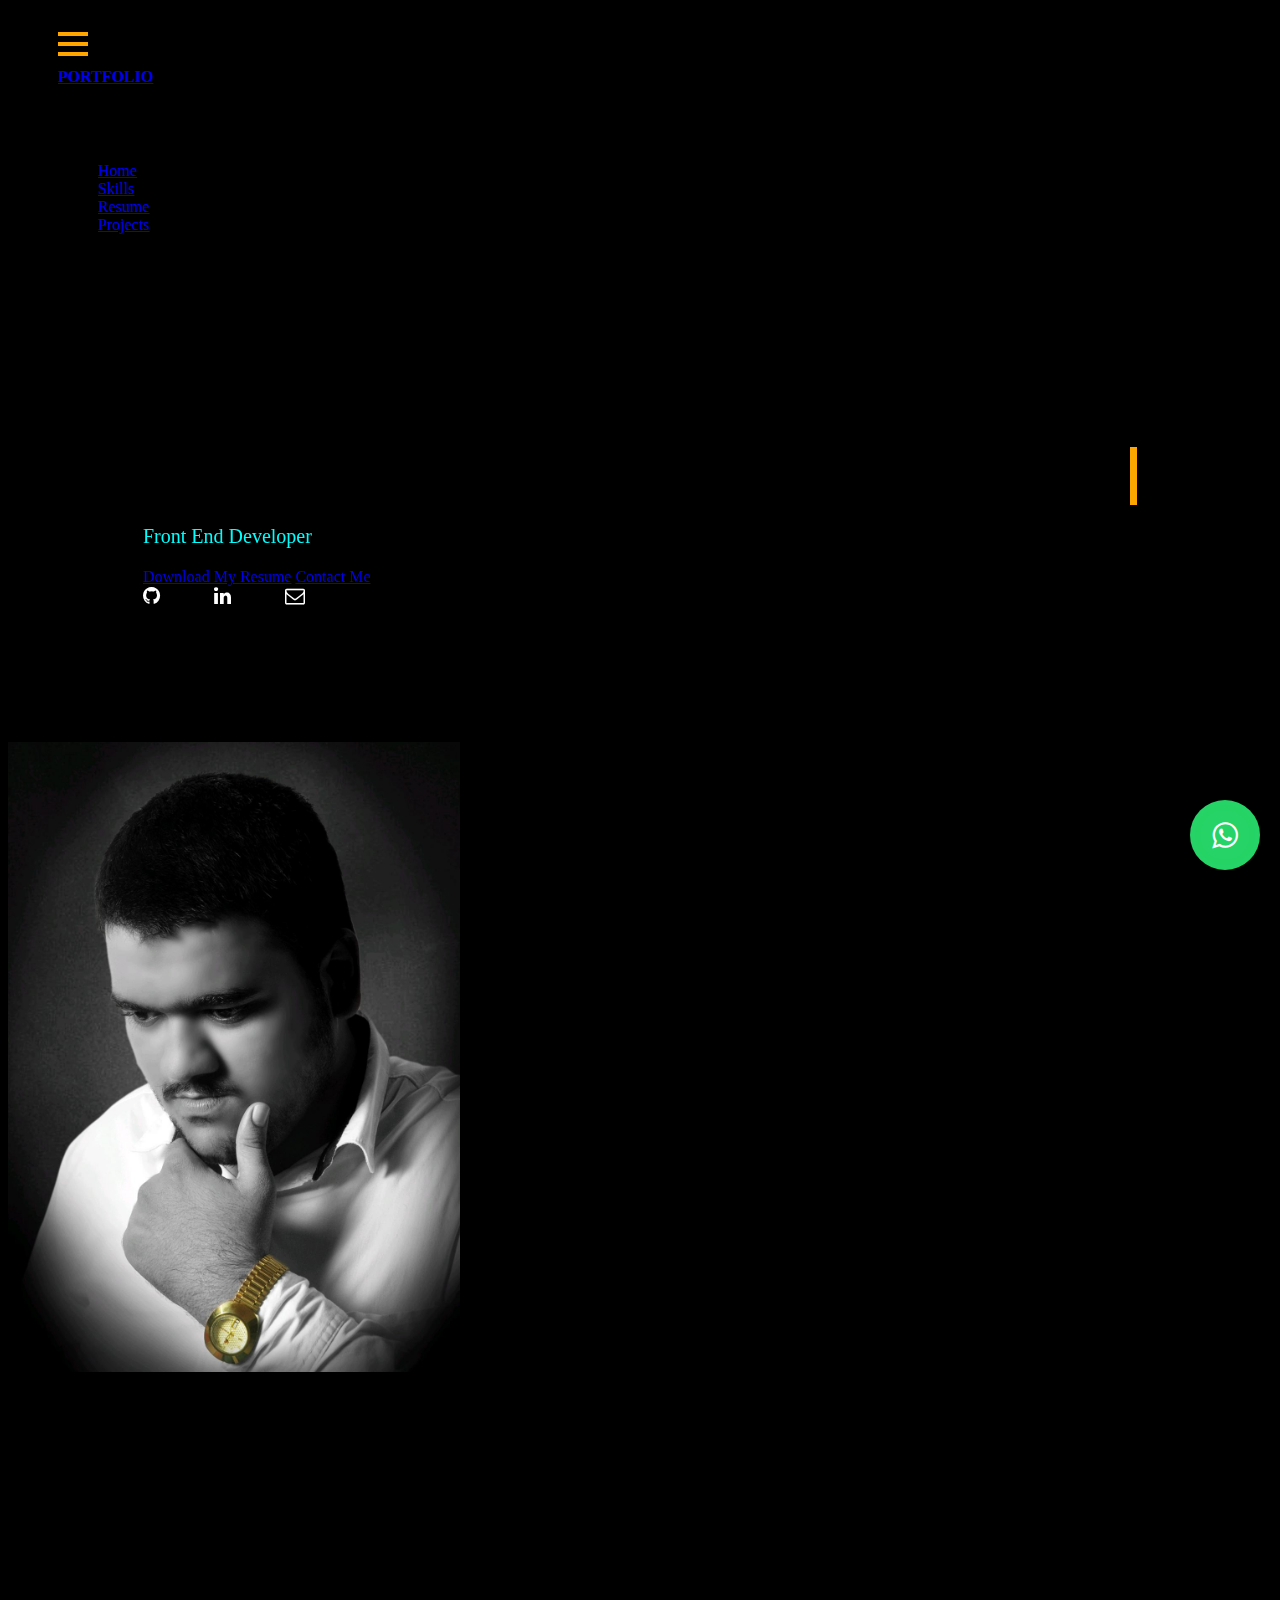
==== index.html @ 7cf3e357 "completed sucessfully" ====
<!DOCTYPE html>
<html lang="en">

    <head>
        <meta charset="UTF-8">
        <meta http-equiv="X-UA-Compatible" content="IE=edge">
        <meta name="viewport" content="width=device-width, initial-scale=1.0">
        <title>MEGHANI HAMZA PORTFOLIO</title>
        <link rel="icon" href="images/btRghzIY.ico" type="image/ico">
        <link href="https://cdn.jsdelivr.net/npm/bootstrap@5.2.2/dist/css/bootstrap.min.css" rel="stylesheet"
            integrity="sha384-Zenh87qX5JnK2Jl0vWa8Ck2rdkQ2Bzep5IDxbcnCeuOxjzrPF/et3URy9Bv1WTRi" crossorigin="anonymous">

        <link rel="stylesheet"
            href="https://cdnjs.cloudflare.com/ajax/libs/OwlCarousel2/2.3.4/assets/owl.carousel.min.css"
            integrity="sha512-tS3S5qG0BlhnQROyJXvNjeEM4UpMXHrQfTGmbQ1gKmelCxlSEBUaxhRBj/EFTzpbP4RVSrpEikbmdJobCvhE3g=="
            crossorigin="anonymous" referrerpolicy="no-referrer">

        <link rel="stylesheet"
            href="https://cdnjs.cloudflare.com/ajax/libs/font-awesome/4.7.0/css/font-awesome.min.css">

        <link href="https://unpkg.com/aos@2.3.1/dist/aos.css" rel="stylesheet">
        <link rel="stylesheet" href="style.css">
    </head>

    <body>

        <section>
            <div class="container">
                <nav class="navbar navbar-expand-lg nav-head fixed-top">
                    <div>
                        <a class="nav-link active text-warning port-text" aria-current="page"
                            href="#"><b>PORTFOLIO</b></a>
                    </div>

                    <div class="menu btn12 navbar-toggler" data-menu="12" type="button" data-bs-toggle="collapse"
                        data-bs-target="#navbarTogglerDemo02" aria-controls="navbarTogglerDemo02" aria-expanded="false"
                        aria-label="Toggle navigation">
                        <div class="icon"></div>
                    </div>
                    </button>
                    <div class="collapse navbar-collapse" id="navbarTogglerDemo02">
                        <ul class="navbar-nav justify-content-end w-100 ">
                            <li class="nav-item me-3">
                                <a class="nav-link active text-white" aria-current="page" href="#">Home</a>
                            </li>
                            <li class="nav-item me-3">
                                <a class="nav-link text-white" href="#skills">Skills</a>
                            </li>
                            <li class="nav-item me-3">
                                <a class="nav-link text-white" href="#resume">Resume</a>
                            </li>
                            <li class="nav-item me-3">
                                <a class="nav-link text-white" href="#projects">Projects</a>
                            </li>
                        </ul>
                    </div>
                </nav>
            </div>
        </section>

        <section class="container" data-aos="fade-up">
            <div class="row">
                <div class="col-lg-6 about-us">
                    <h6 class="text-white justify-content-start hey-name">
                        HEY, MY NAME IS
                    </h6>
                    <h1 class="text-warning name-about-us py-3">
                        MEGHANI HAMZA
                    </h1>
                    <p class="about-us-para text-center">
                        Front End Developer
                    </p>
                    <div class="text-center my-5">
                        <a class="btn btn-outline-success text-center mx-2 rounded-pill" href="pdf/resume.pdf"
                            download>Download My
                            Resume</a>

                        <!-- <a class="btn btn-sm btn-primary" href="pdf/resume.pdf" download="">Download Brochure</a> -->

                        <a type="button" href="tel:7977027359"
                            class="btn btn-outline-info con-me text-center rounded-pill" target="blank">Contact
                            Me</a>
                    </div>
                    <div class="d-flex justify-content-center social-med">
                        <a href="https://github.com/dev-hamza7977"><i class="fa fa-github fa-about-us"
                                aria-hidden="true"></i></a>
                        <a href="https://www.linkedin.com/in/hamza-meghani-7a6ba11a0/"><i
                                class="fa fa-linkedin fa-about-us" aria-hidden="true"></i></a>
                        <a href="mailto:meghani9869@gmail.com?"><i class="fa fa-envelope-o fa-about-us"
                                aria-hidden="true"></i></a>
                    </div>
                </div>

                <div class="col-lg-6 text-center" data-aos="flip-up" data-aos-duration="2000">
                    <img src="images/port-img.jpeg" class="img-fluid port-img" alt="portfolio-img">
                </div>
            </div>
        </section>


        <section class="container services" id="skills">
            <div>
                <div>
                    <h3 class="text-white skills-head text-center">Skills</h3>
                </div>
                <div class="row row-cols-1 row-cols-md-2 g-4 py-4">
                    <div class="col">
                        <div class="card bg-dark">
                            <div class="card-body text-white">
                                <h5 class="card-title"><b>WEB DEVELOPMENT</b></h5>
                                <p class="card-text">A web designer and frontend web developer from INDIA who loves to
                                    Design the new and amazing web arts and to discover (learn) new techonologies.
                                </p>

                                <p>
                                    HTML, CSS, BOOTSTRAP, JAVASCRIPT, JQUERY
                                </p>
                            </div>
                        </div>
                    </div>
                    <div class="col">
                        <div class="card bg-dark ">
                            <div class="card-body text-white ">
                                <h5 class="card-title"><b>ADVANCE WEB DESIGNING</b></h5>
                                <p class="card-text">A web designer and frontend web developer from INDIA who loves to
                                    Design the new and amazing web arts and to discover (learn) new techonologies.</p>

                                <p>
                                    ES6, FIREBASE, REACT.JS
                                </p>
                            </div>
                        </div>
                    </div>
                </div>
            </div>
        </section>

        <section class="container resume mt-5" id="resume">
            <div>
                <div class="">
                    <h3 class="text-white py-2 resume-head text-center">My Resume</h3>
                </div>
                <div class="row row-cols-1 row-cols-md-2 g-4 py-4">
                    <div class="col">
                        <p class="py-2 education-text text-white">Education</p>
                        <div class="card bg-dark">
                            <div class="card-body text-white">
                                <h5 class="card-title"><b>Bachelor's Degree</b></h5>
                                <p class="card-text">BSc IT
                                </p>

                                <p>
                                    MUMBAI UNIVERSITY
                                </p>
                            </div>
                        </div>
                    </div>
                    <div class="col">
                        <p class="py-2 education-text text-white">Experience</p>
                        <div class="card bg-dark">
                            <div class="card-body text-white">
                                <h5 class="card-title"><b>Frontend Developer Trainee</b></h5>
                                <p class="card-text">Internship
                                </p>

                                <p>
                                    HEURISTIC ACADEMY
                                </p>
                            </div>
                        </div>
                    </div>
                </div>
            </div>
        </section>

        <div>
            <a href="https://api.whatsapp.com/send?phone=917977027359&msg=hi"
                class="btn-whatsapp-pulse btn-whatsapp-pulse-border">
                <i class="fa fa-whatsapp"></i>
            </a>
        </div>

        <section class="container pojects" id="projects" data-aos="zoom-in">
            <div class="heaading-project text-center">
                <h3 class="text-white text-project">
                    My Projects
                </h3>
            </div>
            <div class="owl-carousel owl-theme text-white owl-text">
                <div class="item">
                    <div class="row align-items-center">
                        <div class="col-lg-6">
                            <img class="proj-img ark-img img-fluid" src="images/ark-studio.png" alt="proj-img">
                        </div>
                        <div class="col-lg-6">
                            <h6 class="btn btn-dark text-primary proj-num">
                                <i>Project #1</i>
                            </h6>
                            <h1 class="ark-text">
                                ARK - STUDIO
                            </h1>
                            <p>
                                This project has been made by using the following techonologies: <br> HTML , CSS
                            </p>
                            <button type="button" class="btn btn-outline-success rounded-pill"
                                onclick="window.location.href = 'https://dev-hamza7977.github.io/Ark-studio';">View
                                Project</button>
                        </div>
                    </div>
                </div>

                <div class="item">
                    <div class="row align-items-center">
                        <div class="col-lg-6">
                            <img class="proj-img dummy-img img-fluid" src="images/dummy-web.png" alt="proj-img">
                        </div>
                        <div class="col-lg-6">
                            <h6 class="btn btn-dark text-primary proj-num">
                                <i>Project #2</i>
                            </h6>
                            <h1 class="ark-text">
                                DUMMY - WEBSITE
                            </h1>
                            <p>
                                This project has been made by using the following techonologies: <br> HTML , CSS
                            </p>
                            <button type="button" class="btn btn-outline-success rounded-pill"
                                onclick="window.location.href = 'https://dev-hamza7977.github.io/Dummy-website/';">View
                                Project</button>
                        </div>
                    </div>
                </div>

                <div class="item">
                    <div class="row align-items-center">
                        <div class="col-lg-6">
                            <img class="proj-img  seed-img img-fluid" src="images/seed-karo.png" alt="proj-img">
                        </div>
                        <div class="col-lg-6">
                            <h6 class="btn btn-dark text-primary proj-num">
                                <i>Project #3</i>
                            </h6>
                            <h1 class="ark-text">
                                SEED - KARO
                            </h1>
                            <p>
                                This project has been made by using the following techonologies: <br> HTML, CSS,
                                BOOTSTRAP,
                                OWL - CAROUSEL
                            </p>
                            <button type="button" class="btn btn-outline-success rounded-pill"
                                onclick="window.location.href = 'https://dev-hamza7977.github.io/Seed-Karo-Proj/';">View
                                Project</button>
                        </div>
                    </div>
                </div>

                <div class="item">
                    <div class="row align-items-center">
                        <div class="col-lg-6">
                            <img class="proj-img  stack-img img-fluid" src="images/stack.png" alt="proj-img">
                        </div>
                        <div class="col-lg-6 ">
                            <h6 class="btn btn-dark text-primary proj-num">
                                <i>Project #4</i>
                            </h6>
                            <h1 class="ark-text">
                                STACK
                            </h1>
                            <p>
                                This project has been made by using the following techonologies: <br> HTML , CSS ,
                                BOOTSTRAP
                            </p>
                            <button type="button" class="btn btn-outline-success rounded-pill"
                                onclick="window.location.href = 'https://dev-hamza7977.github.io/Stack/';">View
                                Project</button>
                        </div>
                    </div>
                </div>
                <div class="item">
                    <div class="row align-items-center">
                        <div class="col-lg-6">
                            <img class="proj-img comforty-img img-fluid" src="images/comforty.png" alt="proj-img">
                        </div>
                        <div class="col-lg-6">
                            <h6 class="btn btn-dark text-primary proj-num">
                                <i>Project #5</i>
                            </h6>
                            <h1 class="ark-text">
                                COMFORTY
                            </h1>
                            <p>
                                This project has been made by using the following techonologies: <br> HTML , CSS ,
                                BOOTSTRAP, OWL - CAROUSEL
                            </p>
                            <button type="button" class="btn btn-outline-success rounded-pill"
                                onclick="window.location.href = 'https://dev-hamza7977.github.io/Comforty-proj/';">View
                                Project</button>
                        </div>
                    </div>
                </div>
                <div class="item">
                    <div class="row align-items-center">
                        <div class="col-lg-6">
                            <img class="proj-img  arcade-img img-fluid" src="images/arcade.png" alt="proj-img">
                        </div>
                        <div class="col-lg-6">
                            <h6 class="btn btn-dark text-primary proj-num">
                                <i>Project #6</i>
                            </h6>
                            <h1 class="ark-text">
                                ARCADE
                            </h1>
                            <p>
                                This project has been made by using the following techonologies: <br> HTML , CSS ,
                                BOOTSTRAP, OWL - CAROUSEL
                            </p>
                            <button type="button" class="btn btn-outline-success rounded-pill"
                                onclick="window.location.href = 'https://dev-hamza7977.github.io/Arcade-Landing-Page/';">View
                                Project</button>
                        </div>
                    </div>
                </div>
                <div class="item">
                    <div class="row align-items-center">
                        <div class="col-lg-6">
                            <img class="proj-img  clock-img img-fluid" src="images/clock.png" alt="proj-img">
                        </div>
                        <div class="col-lg-6">
                            <h6 class="btn btn-dark text-primary proj-num">
                                <i>Project #7</i>
                            </h6>
                            <h1 class="ark-text">
                                DIGITAL - CLOCK
                            </h1>
                            <p>
                                This project has been made by using the following techonologies: <br> HTML , CSS ,
                                JAVASCRIPT
                            </p>
                            <button type="button" class="btn btn-outline-success rounded-pill"
                                onclick="window.location.href = 'https://dev-hamza7977.github.io/digital-cloc/';">View
                                Project</button>
                        </div>
                    </div>
                </div>
                <div class="item">
                    <div class="row align-items-center">
                        <div class="col-lg-6">
                            <img class="proj-img  quote-img img-fluid" src="images/quote.png" alt="proj-img">
                        </div>
                        <div class="col-lg-6">
                            <h6 class="btn btn-dark text-primary proj-num">
                                <i>Project #8</i>
                            </h6>
                            <h1 class="ark-text">
                                DIGITAL - CLOCK
                            </h1>
                            <p>
                                This project has been made by using the following techonologies: <br> HTML , CSS ,
                                BOOTSTRAP
                                JAVASCRIPT
                            </p>
                            <button type="button" class="btn btn-outline-success rounded-pill"
                                onclick="window.location.href = 'https://dev-hamza7977.github.io/Quote-Generator/';">View
                                Project</button>
                        </div>
                    </div>
                </div>
            </div>
        </section>



        <section class="footer-section-page bg-dark">
            <footer class="text-center text-lg-start text-white footer">
                <section class="d-flex justify-content-between p-3 footer">
                    <div class="me-5">
                        <span> © 2022 - All Rights Reserved, Portfolio</span>
                    </div>
                    <div>
                        Developed by Meghani Hamza <i>(Web Wonders)</i>
                </section>
            </footer>
        </section>





        <script src="https://cdnjs.cloudflare.com/ajax/libs/jquery/3.6.0/jquery.min.js"
            integrity="sha512-894YE6QWD5I59HgZOGReFYm4dnWc1Qt5NtvYSaNcOP+u1T9qYdvdihz0PPSiiqn/+/3e7Jo4EaG7TubfWGUrMQ=="
            crossorigin="anonymous" referrerpolicy="no-referrer"></script>

        <script src="https://cdnjs.cloudflare.com/ajax/libs/OwlCarousel2/2.3.4/owl.carousel.min.js"
            integrity="sha512-bPs7Ae6pVvhOSiIcyUClR7/q2OAsRiovw4vAkX+zJbw3ShAeeqezq50RIIcIURq7Oa20rW2n2q+fyXBNcU9lrw=="
            crossorigin="anonymous" referrerpolicy="no-referrer"></script>


        <script src="https://cdn.jsdelivr.net/npm/bootstrap@5.2.2/dist/js/bootstrap.bundle.min.js"
            integrity="sha384-OERcA2EqjJCMA+/3y+gxIOqMEjwtxJY7qPCqsdltbNJuaOe923+mo//f6V8Qbsw3"
            crossorigin="anonymous"></script>


        <script src="https://cdnjs.cloudflare.com/ajax/libs/animejs/3.2.1/anime.min.js"></script>
        </script>

        <script src="https://unpkg.com/aos@2.3.1/dist/aos.js"></script>


        <script src="main.js"></script>
        </script>



        <script>
            $('.owl-carousel').owlCarousel({
                loop: true,
                margin: 10,
                nav: true,
                responsive: {
                    0: {
                        items: 1
                    },
                    600: {
                        items: 1
                    },
                    1000: {
                        items: 1
                    }
                }
            })
        </script>

        <script>
            AOS.init();
        </script>
    </body>

</html>
---- style.css ----
body {
  background-color: black;
  padding-top: 60px;
}

.btn-whatsapp-pulse {
  background: #25d366;
  color: white;
  position: fixed;
  bottom: 20px;
  right: 20px;
  font-size: 40px;
  display: flex;
  justify-content: center;
  align-items: center;
  width: 0;
  height: 0;
  padding: 35px;
  text-decoration: none;
  border-radius: 50%;
  animation-name: pulse;
  animation-duration: 1.5s;
  animation-timing-function: ease-out;
  animation-iteration-count: infinite;
}

.fa-whatsapp {
  font-size: 30px;
}

@keyframes pulse {
  0% {
    box-shadow: 0 0 0 0 rgba(37, 211, 102, 0.5);
  }

  80% {
    box-shadow: 0 0 0 14px rgba(37, 211, 102, 0);
  }
}

.btn-whatsapp-pulse-border {
  bottom: 30px;
  right: 20px;
  /* animation-play-state: paused; */
}

.btn-whatsapp-pulse-border::before {
  content: "";
  position: absolute;
  border-radius: 50%;
  padding: 25px;
  border: 5px solid #25d366;
  opacity: 0.75;
  animation-name: pulse-border;
  animation-duration: 1.5s;
  animation-timing-function: ease-out;
  animation-iteration-count: infinite;
}

@keyframes pulse-border {
  0% {
    padding: 25px;
    opacity: 0.75;
  }

  75% {
    padding: 50px;
    opacity: 0;
  }

  100% {
    opacity: 0;
  }
}

.nav-head {
  padding: 0px 50px 0px 50px;
}

.btn12 {
  /* position: absolute; */
  width: 60px;
  height: 60px;
  top: 300px;
  left: 315px;
  transition-duration: 0.5s;
}

.btn12 .icon {
  transition-duration: 0.5s;
  position: absolute;
  height: 4px;
  width: 30px;
  top: 42px;
  background-color: orange;
}

.btn12 .icon:before {
  transition-duration: 0.5s;
  position: absolute;
  width: 30px;
  height: 4px;
  background-color: orange;
  content: "";
  top: -10px;
}

.btn12 .icon:after {
  transition-duration: 0.5s;
  position: absolute;
  width: 30px;
  height: 4px;
  background-color: orange;
  content: "";
  top: 10px;
}

.btn12.open .icon {
  transition-duration: 0.5s;
  background: transparent;
}

.btn12.open .icon:before {
  transform: rotateZ(45deg) scaleX(1.25) translate(6.5px, 6.5px);
}

.btn12.open .icon:after {
  transform: rotateZ(-45deg) scaleX(1.25) translate(6px, -6px);
}

.btn12:hover {
  cursor: pointer;
}

#loading {
  position: fixed;
  width: 100%;
  height: 100%;
  z-index: 9999;
}

.about-us {
  padding: 15vh;
}

.name-about-us {
  font-size: 50px;
}

.images-profile {
  height: 85vhh;
}

.education-text {
  font-size: 25px;
}

.name-about-us {
  overflow: hidden;
  /* Ensures the content is not revealed until the animation */
  border-right: 0.15em solid orange;
  /* The typwriter cursor */
  white-space: nowrap;
  /* Keeps the content on a single line */
  margin: 0 auto;
  /* Gives that scrolling effect as the typing happens */
  letter-spacing: 0.01em;
  /* Adjust as needed */
  animation: typing 3.5s steps(40, end), blink-caret 0.5s step-end infinite;
}

/* The typing effect */
@keyframes typing {
  from {
    width: 0;
  }

  to {
    width: 100%;
  }
}

/* The typewriter cursor effect */
@keyframes blink-caret {
  from,
  to {
    border-color: transparent;
  }

  50% {
    border-color: rgb(255, 255, 255);
  }
}

.about-us-para {
  font-size: 20px;
  color: aqua;
}

.fa-linkedin {
  padding-right: 50px;
  padding-left: 50px;
}

.fa-about-us {
  font-size: 20px;
  color: white;
}

.text-project {
  padding: 100px;
}

.proj-img {
  border: 40px solid rgb(0, 187, 255);
  border-radius: 20px;
  height: 80vh;
}

.owl-carousel .owl-nav button.owl-next,
.owl-carousel .owl-nav button.owl-prev {
  /* color: aqua; */
  background-color: rgb(71, 255, 184);
  border-radius: 50%;
  height: 60px;
  width: 60px;
  margin: 10px 5px;
  color: rgb(170, 0, 255);
  font-size: 20px;
}

.owl-nav {
  text-align: center;
}

.text-project,
.skills-head,
.resume-head {
  font-size: 40px;
}

.con-img {
  height: 50vh;
  border-left: 5px solid cyan;
  padding-left: 50px;
}

.a-head {
  text-decoration: none;
  color: aqua;
}

.phrase-text {
  font-size: 25px;
  text-align: center;
  padding-left: 70px;
  padding-top: 10px;
}

.port-img {
  height: 70vh;
  text-align: center;
}

@media only screen and (max-width: 787px) {
  body {
    padding: 0px;
  }

  .hey-name {
    padding-left: 25px;
  }

  .name-about-us {
    font-size: 35px;
    text-align: center;
  }

  .name-about-us {
    overflow: hidden;
    /* Ensures the content is not revealed until the animation */
    border-right: solid orange;
    /* The typwriter cursor */
    white-space: nowrap;
    /* Keeps the content on a single line */
    /* margin: 0 auto; */
    /* Gives that scrolling effect as the typing happens */
    /* letter-spacing: 0.em; */
    /* Adjust as needed */
    animation: typing 3.5s steps(40, end), blink-caret 0.5s step-end infinite;
  }

  /* The typing effect */
  @keyframes typing {
    from {
      width: 0;
    }

    to {
      width: 100%;
    }
  }

  /* The typewriter cursor effect */
  @keyframes blink-caret {
    from,
    to {
      border-color: transparent;
    }

    100% {
      border-color: rgb(255, 255, 255);
    }
  }

  .about-us {
    padding: 0px;
    padding-top: 50px;
    padding-bottom: 40px;
  }

  .skills-head {
    padding-top: 50px;
  }

  .about-us-para {
    font-size: 20px;
    color: aqua;
  }

  .fa-whatsapp {
    font-size: 50px;
  }

  .fa-linkedin {
    padding-right: 50px;
    padding-left: 50px;
  }

  /* .fa {
    font-size: 20px;
    color: white;
  } */

  .proj-num {
    margin-top: 20px;
  }

  .text-project {
    padding: 20px;
  }

  .proj-sec {
    text-align: center;
  }

  .owl-text {
    text-align: center;
  }

  .proj-img {
    border: 20px solid rgb(0, 187, 255);
    border-radius: 20px;
    height: 40vh;
  }

  .footer {
    font-size: 8px;
  }

  .nav-head {
    position: static;
    padding: 0px;
    padding: 15px 12px 0px 12px;
  }

  .btn-whatsapp-pulse-border {
    bottom: 10px;
    right: 10px;
    z-index: 300;
    /* animation-play-state: paused; */
  }
}
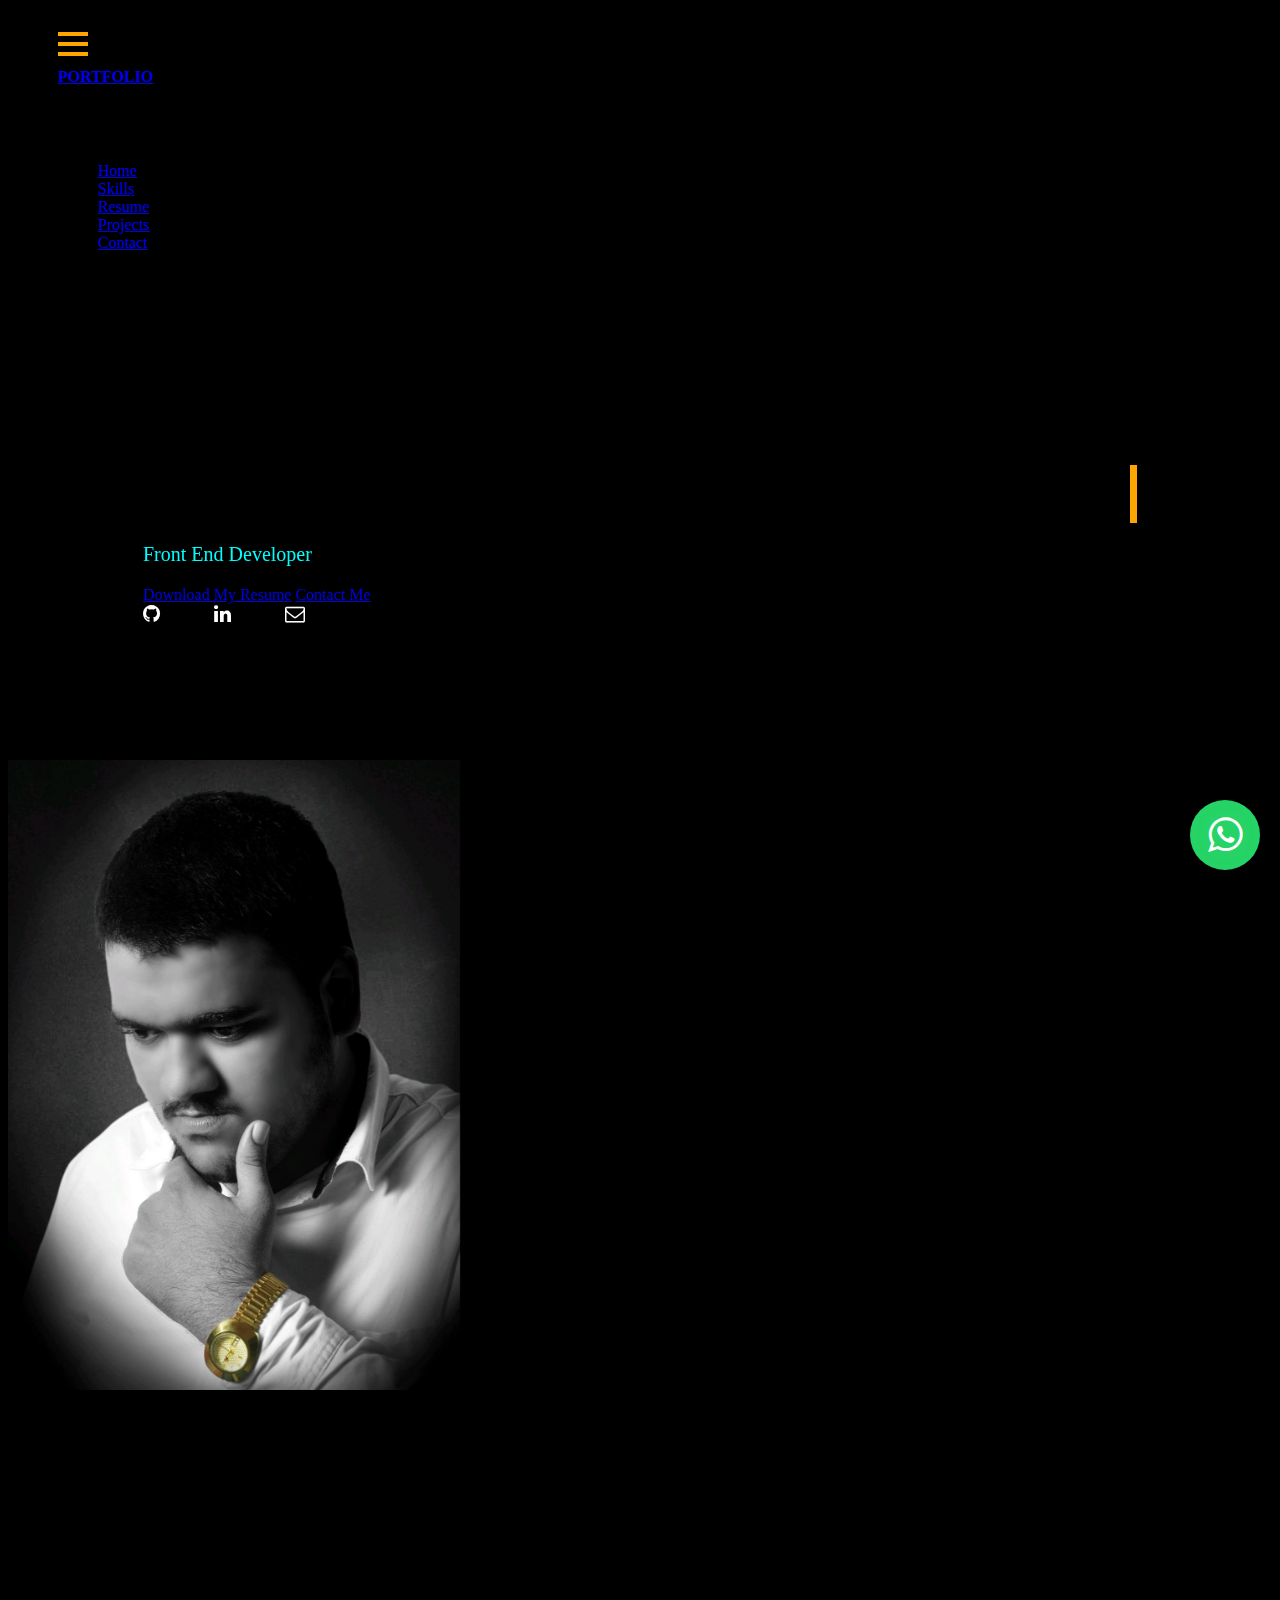
==== commit c46067bf: "done" ====
--- a/index.html
+++ b/index.html
@@ -1,439 +1,439 @@
 <!DOCTYPE html>
 <html lang="en">
 
-    <head>
-        <meta charset="UTF-8">
-        <meta http-equiv="X-UA-Compatible" content="IE=edge">
-        <meta name="viewport" content="width=device-width, initial-scale=1.0">
-        <title>MEGHANI HAMZA PORTFOLIO</title>
-        <link rel="icon" href="images/btRghzIY.ico" type="image/ico">
-        <link href="https://cdn.jsdelivr.net/npm/bootstrap@5.2.2/dist/css/bootstrap.min.css" rel="stylesheet"
-            integrity="sha384-Zenh87qX5JnK2Jl0vWa8Ck2rdkQ2Bzep5IDxbcnCeuOxjzrPF/et3URy9Bv1WTRi" crossorigin="anonymous">
-
-        <link rel="stylesheet"
-            href="https://cdnjs.cloudflare.com/ajax/libs/OwlCarousel2/2.3.4/assets/owl.carousel.min.css"
-            integrity="sha512-tS3S5qG0BlhnQROyJXvNjeEM4UpMXHrQfTGmbQ1gKmelCxlSEBUaxhRBj/EFTzpbP4RVSrpEikbmdJobCvhE3g=="
-            crossorigin="anonymous" referrerpolicy="no-referrer">
-
-        <link rel="stylesheet"
-            href="https://cdnjs.cloudflare.com/ajax/libs/font-awesome/4.7.0/css/font-awesome.min.css">
-
-        <link href="https://unpkg.com/aos@2.3.1/dist/aos.css" rel="stylesheet">
-        <link rel="stylesheet" href="style.css">
-    </head>
-
-    <body>
-
-        <section>
-            <div class="container">
-                <nav class="navbar navbar-expand-lg nav-head fixed-top">
-                    <div>
-                        <a class="nav-link active text-warning port-text" aria-current="page"
-                            href="#"><b>PORTFOLIO</b></a>
-                    </div>
-
-                    <div class="menu btn12 navbar-toggler" data-menu="12" type="button" data-bs-toggle="collapse"
-                        data-bs-target="#navbarTogglerDemo02" aria-controls="navbarTogglerDemo02" aria-expanded="false"
-                        aria-label="Toggle navigation">
-                        <div class="icon"></div>
-                    </div>
-                    </button>
-                    <div class="collapse navbar-collapse" id="navbarTogglerDemo02">
-                        <ul class="navbar-nav justify-content-end w-100 ">
-                            <li class="nav-item me-3">
-                                <a class="nav-link active text-white" aria-current="page" href="#">Home</a>
-                            </li>
-                            <li class="nav-item me-3">
-                                <a class="nav-link text-white" href="#skills">Skills</a>
-                            </li>
-                            <li class="nav-item me-3">
-                                <a class="nav-link text-white" href="#resume">Resume</a>
-                            </li>
-                            <li class="nav-item me-3">
-                                <a class="nav-link text-white" href="#projects">Projects</a>
-                            </li>
-                        </ul>
-                    </div>
-                </nav>
-            </div>
-        </section>
-
-        <section class="container" data-aos="fade-up">
-            <div class="row">
-                <div class="col-lg-6 about-us">
-                    <h6 class="text-white justify-content-start hey-name">
-                        HEY, MY NAME IS
-                    </h6>
-                    <h1 class="text-warning name-about-us py-3">
-                        MEGHANI HAMZA
-                    </h1>
-                    <p class="about-us-para text-center">
-                        Front End Developer
-                    </p>
-                    <div class="text-center my-5">
-                        <a class="btn btn-outline-success text-center mx-2 rounded-pill" href="pdf/resume.pdf"
-                            download>Download My
-                            Resume</a>
-
-                        <!-- <a class="btn btn-sm btn-primary" href="pdf/resume.pdf" download="">Download Brochure</a> -->
-
-                        <a type="button" href="tel:7977027359"
-                            class="btn btn-outline-info con-me text-center rounded-pill" target="blank">Contact
-                            Me</a>
-                    </div>
-                    <div class="d-flex justify-content-center social-med">
-                        <a href="https://github.com/dev-hamza7977"><i class="fa fa-github fa-about-us"
-                                aria-hidden="true"></i></a>
-                        <a href="https://www.linkedin.com/in/hamza-meghani-7a6ba11a0/"><i
-                                class="fa fa-linkedin fa-about-us" aria-hidden="true"></i></a>
-                        <a href="mailto:meghani9869@gmail.com?"><i class="fa fa-envelope-o fa-about-us"
-                                aria-hidden="true"></i></a>
-                    </div>
-                </div>
-
-                <div class="col-lg-6 text-center" data-aos="flip-up" data-aos-duration="2000">
-                    <img src="images/port-img.jpeg" class="img-fluid port-img" alt="portfolio-img">
-                </div>
-            </div>
-        </section>
-
-
-        <section class="container services" id="skills">
+<head>
+    <meta charset="UTF-8">
+    <meta http-equiv="X-UA-Compatible" content="IE=edge">
+    <meta name="viewport" content="width=device-width, initial-scale=1.0">
+    <title>MEGHANI HAMZA PORTFOLIO</title>
+    <link rel="icon" href="images/btRghzIY.ico" type="image/ico">
+    <link href="https://cdn.jsdelivr.net/npm/bootstrap@5.2.2/dist/css/bootstrap.min.css" rel="stylesheet"
+        integrity="sha384-Zenh87qX5JnK2Jl0vWa8Ck2rdkQ2Bzep5IDxbcnCeuOxjzrPF/et3URy9Bv1WTRi" crossorigin="anonymous">
+
+    <link rel="stylesheet" href="https://cdnjs.cloudflare.com/ajax/libs/OwlCarousel2/2.3.4/assets/owl.carousel.min.css"
+        integrity="sha512-tS3S5qG0BlhnQROyJXvNjeEM4UpMXHrQfTGmbQ1gKmelCxlSEBUaxhRBj/EFTzpbP4RVSrpEikbmdJobCvhE3g=="
+        crossorigin="anonymous" referrerpolicy="no-referrer">
+
+    <link rel="stylesheet" href="https://cdnjs.cloudflare.com/ajax/libs/font-awesome/4.7.0/css/font-awesome.min.css">
+
+    <link href="https://unpkg.com/aos@2.3.1/dist/aos.css" rel="stylesheet">
+    <link rel="stylesheet" href="style.css">
+</head>
+
+<body onscroll="navbar()">
+    <section>
+        <div class="container">
+            <nav class="navbar navbar-expand-lg nav-head fixed-top" id="nav">
+                <div>
+                    <a class="nav-link active text-warning port-text" aria-current="page" href="#"><b>PORTFOLIO</b></a>
+                </div>
+
+                <div class="menu btn12 navbar-toggler" data-menu="12" type="button" data-bs-toggle="modal"
+                    data-bs-target="#exampleModal">
+                    <div class="icon"></div>
+                </div>
+                </button>
+                <div class="collapse navbar-collapse">
+                    <ul class="navbar-nav justify-content-end w-100">
+                        <li class="nav-item me-3">
+                            <a class="nav-link active text-white" aria-current="page" href="#">Home</a>
+                        </li>
+                        <li class="nav-item me-3">
+                            <a class="nav-link text-white" href="#skills">Skills</a>
+                        </li>
+                        <li class="nav-item me-3">
+                            <a class="nav-link text-white" href="#resume">Resume</a>
+                        </li>
+                        <li class="nav-item me-3">
+                            <a class="nav-link text-white" href="#projects">Projects</a>
+                        </li>
+                        <li class="nav-item me-3">
+                            <a class="nav-link text-white" href="#contact">Contact</a>
+                        </li>
+                    </ul>
+                </div>
+            </nav>
+        </div>
+    </section>
+
+    <section class="container" data-aos="fade-up">
+        <div class="row">
+            <div class="col-lg-6 about-us">
+                <h6 class="text-white justify-content-start hey-name">
+                    HEY, MY NAME IS
+                </h6>
+                <h1 class="text-warning name-about-us py-3">
+                    MEGHANI HAMZA
+                </h1>
+                <p class="about-us-para text-center">
+                    Front End Developer
+                </p>
+                <div class="text-center my-5">
+                    <a class="btn btn-outline-success text-center mx-2 rounded-pill" href="pdf/resume.pdf"
+                        download>Download My
+                        Resume</a>
+
+                    <!-- <a class="btn btn-sm btn-primary" href="pdf/resume.pdf" download="">Download Brochure</a> -->
+
+                    <a type="button" href="tel:7977027359" class="btn btn-outline-info con-me text-center rounded-pill"
+                        target="blank">Contact
+                        Me</a>
+                </div>
+                <div class="d-flex justify-content-center social-med">
+                    <a href="https://github.com/dev-hamza7977"><i class="fa fa-github fa-about-us"
+                            aria-hidden="true"></i></a>
+                    <a href="https://www.linkedin.com/in/hamza-meghani-7a6ba11a0/"><i class="fa fa-linkedin fa-about-us"
+                            aria-hidden="true"></i></a>
+                    <a href="mailto:meghani9869@gmail.com?"><i class="fa fa-envelope-o fa-about-us"
+                            aria-hidden="true"></i></a>
+                </div>
+            </div>
+
+            <div class="col-lg-6 text-center" data-aos="flip-up" data-aos-duration="2000">
+                <img src="images/port-img.jpeg" class="img-fluid port-img" alt="portfolio-img">
+            </div>
+        </div>
+    </section>
+
+
+    <section class="container services" id="skills">
+        <div>
             <div>
+                <h3 class="text-white skills-head text-center">Skills</h3>
+            </div>
+            <div class="row row-cols-1 row-cols-md-2 g-4 py-4">
+                <div class="col">
+                    <div class="card bg-dark">
+                        <div class="card-body text-white">
+                            <h5 class="card-title"><b>WEB DEVELOPMENT</b></h5>
+                            <p class="card-text">A web designer and frontend web developer from INDIA who loves to
+                                Design the new and amazing web arts and to discover (learn) new techonologies.
+                            </p>
+
+                            <p>
+                                HTML, CSS, BOOTSTRAP, JAVASCRIPT, JQUERY
+                            </p>
+                        </div>
+                    </div>
+                </div>
+                <div class="col">
+                    <div class="card bg-dark ">
+                        <div class="card-body text-white ">
+                            <h5 class="card-title"><b>ADVANCE WEB DESIGNING</b></h5>
+                            <p class="card-text">A web designer and frontend web developer from INDIA who loves to
+                                Design the new and amazing web arts and to discover (learn) new techonologies.</p>
+
+                            <p>
+                                ES6, FIREBASE, REACT.JS
+                            </p>
+                        </div>
+                    </div>
+                </div>
+            </div>
+        </div>
+    </section>
+
+    <section class="container resume mt-5" id="resume">
+        <div>
+            <div class="">
+                <h3 class="text-white py-2 resume-head text-center">My Resume</h3>
+            </div>
+            <div class="row row-cols-1 row-cols-md-2 g-4 py-4">
+                <div class="col">
+                    <p class="py-2 education-text text-white">Education</p>
+                    <div class="card bg-dark">
+                        <div class="card-body text-white">
+                            <h5 class="card-title"><b>Bachelor's Degree</b></h5>
+                            <p class="card-text">BSc IT
+                            </p>
+
+                            <p>
+                                MUMBAI UNIVERSITY
+                            </p>
+                        </div>
+                    </div>
+                </div>
+                <div class="col">
+                    <p class="py-2 education-text text-white">Experience</p>
+                    <div class="card bg-dark">
+                        <div class="card-body text-white">
+                            <h5 class="card-title"><b>Frontend Developer Trainee</b></h5>
+                            <p class="card-text">Internship
+                            </p>
+
+                            <p>
+                                HEURISTIC ACADEMY
+                            </p>
+                        </div>
+                    </div>
+                </div>
+            </div>
+        </div>
+    </section>
+
+    <div>
+        <a href="https://api.whatsapp.com/send?phone=917977027359&msg=hi"
+            class="btn-whatsapp-pulse btn-whatsapp-pulse-border">
+            <i class="fa fa-whatsapp"></i>
+        </a>
+    </div>
+
+    <section class="container pojects" id="projects" data-aos="zoom-in">
+        <div class="heaading-project text-center">
+            <h3 class="text-white text-project">
+                My Projects
+            </h3>
+        </div>
+        <div class="owl-carousel owl-theme text-white owl-text">
+            <div class="item">
+                <div class="row align-items-center">
+                    <div class="col-lg-6">
+                        <img class="proj-img ark-img img-fluid" src="images/ark-studio.png" alt="proj-img">
+                    </div>
+                    <div class="col-lg-6">
+                        <h6 class="btn btn-dark text-primary proj-num">
+                            <i>Project #1</i>
+                        </h6>
+                        <h1 class="ark-text">
+                            ARK - STUDIO
+                        </h1>
+                        <p>
+                            This project has been made by using the following techonologies: <br> HTML , CSS
+                        </p>
+                        <button type="button" class="btn btn-outline-success rounded-pill"
+                            onclick="window.location.href = 'https://dev-hamza7977.github.io/Ark-studio';">View
+                            Project</button>
+                    </div>
+                </div>
+            </div>
+
+            <div class="item">
+                <div class="row align-items-center">
+                    <div class="col-lg-6">
+                        <img class="proj-img dummy-img img-fluid" src="images/dummy-web.png" alt="proj-img">
+                    </div>
+                    <div class="col-lg-6">
+                        <h6 class="btn btn-dark text-primary proj-num">
+                            <i>Project #2</i>
+                        </h6>
+                        <h1 class="ark-text">
+                            DUMMY - WEBSITE
+                        </h1>
+                        <p>
+                            This project has been made by using the following techonologies: <br> HTML , CSS
+                        </p>
+                        <button type="button" class="btn btn-outline-success rounded-pill"
+                            onclick="window.location.href = 'https://dev-hamza7977.github.io/Dummy-website/';">View
+                            Project</button>
+                    </div>
+                </div>
+            </div>
+
+            <div class="item">
+                <div class="row align-items-center">
+                    <div class="col-lg-6">
+                        <img class="proj-img  seed-img img-fluid" src="images/seed-karo.png" alt="proj-img">
+                    </div>
+                    <div class="col-lg-6">
+                        <h6 class="btn btn-dark text-primary proj-num">
+                            <i>Project #3</i>
+                        </h6>
+                        <h1 class="ark-text">
+                            SEED - KARO
+                        </h1>
+                        <p>
+                            This project has been made by using the following techonologies: <br> HTML, CSS,
+                            BOOTSTRAP,
+                            OWL - CAROUSEL
+                        </p>
+                        <button type="button" class="btn btn-outline-success rounded-pill"
+                            onclick="window.location.href = 'https://dev-hamza7977.github.io/Seed-Karo-Proj/';">View
+                            Project</button>
+                    </div>
+                </div>
+            </div>
+
+            <div class="item">
+                <div class="row align-items-center">
+                    <div class="col-lg-6">
+                        <img class="proj-img  stack-img img-fluid" src="images/stack.png" alt="proj-img">
+                    </div>
+                    <div class="col-lg-6 ">
+                        <h6 class="btn btn-dark text-primary proj-num">
+                            <i>Project #4</i>
+                        </h6>
+                        <h1 class="ark-text">
+                            STACK
+                        </h1>
+                        <p>
+                            This project has been made by using the following techonologies: <br> HTML , CSS ,
+                            BOOTSTRAP
+                        </p>
+                        <button type="button" class="btn btn-outline-success rounded-pill"
+                            onclick="window.location.href = 'https://dev-hamza7977.github.io/Stack/';">View
+                            Project</button>
+                    </div>
+                </div>
+            </div>
+            <div class="item">
+                <div class="row align-items-center">
+                    <div class="col-lg-6">
+                        <img class="proj-img comforty-img img-fluid" src="images/comforty.png" alt="proj-img">
+                    </div>
+                    <div class="col-lg-6">
+                        <h6 class="btn btn-dark text-primary proj-num">
+                            <i>Project #5</i>
+                        </h6>
+                        <h1 class="ark-text">
+                            COMFORTY
+                        </h1>
+                        <p>
+                            This project has been made by using the following techonologies: <br> HTML , CSS ,
+                            BOOTSTRAP, OWL - CAROUSEL
+                        </p>
+                        <button type="button" class="btn btn-outline-success rounded-pill"
+                            onclick="window.location.href = 'https://dev-hamza7977.github.io/Comforty-proj/';">View
+                            Project</button>
+                    </div>
+                </div>
+            </div>
+            <div class="item">
+                <div class="row align-items-center">
+                    <div class="col-lg-6">
+                        <img class="proj-img  arcade-img img-fluid" src="images/arcade.png" alt="proj-img">
+                    </div>
+                    <div class="col-lg-6">
+                        <h6 class="btn btn-dark text-primary proj-num">
+                            <i>Project #6</i>
+                        </h6>
+                        <h1 class="ark-text">
+                            ARCADE
+                        </h1>
+                        <p>
+                            This project has been made by using the following techonologies: <br> HTML , CSS ,
+                            BOOTSTRAP, OWL - CAROUSEL
+                        </p>
+                        <button type="button" class="btn btn-outline-success rounded-pill"
+                            onclick="window.location.href = 'https://dev-hamza7977.github.io/Arcade-Landing-Page/';">View
+                            Project</button>
+                    </div>
+                </div>
+            </div>
+            <div class="item">
+                <div class="row align-items-center">
+                    <div class="col-lg-6">
+                        <img class="proj-img  clock-img img-fluid" src="images/clock.png" alt="proj-img">
+                    </div>
+                    <div class="col-lg-6">
+                        <h6 class="btn btn-dark text-primary proj-num">
+                            <i>Project #7</i>
+                        </h6>
+                        <h1 class="ark-text">
+                            DIGITAL - CLOCK
+                        </h1>
+                        <p>
+                            This project has been made by using the following techonologies: <br> HTML , CSS ,
+                            JAVASCRIPT
+                        </p>
+                        <button type="button" class="btn btn-outline-success rounded-pill"
+                            onclick="window.location.href = 'https://dev-hamza7977.github.io/digital-cloc/';">View
+                            Project</button>
+                    </div>
+                </div>
+            </div>
+            <div class="item">
+                <div class="row align-items-center">
+                    <div class="col-lg-6">
+                        <img class="proj-img  quote-img img-fluid" src="images/quote.png" alt="proj-img">
+                    </div>
+                    <div class="col-lg-6">
+                        <h6 class="btn btn-dark text-primary proj-num">
+                            <i>Project #8</i>
+                        </h6>
+                        <h1 class="ark-text">
+                            DIGITAL - CLOCK
+                        </h1>
+                        <p>
+                            This project has been made by using the following techonologies: <br> HTML , CSS ,
+                            BOOTSTRAP
+                            JAVASCRIPT
+                        </p>
+                        <button type="button" class="btn btn-outline-success rounded-pill"
+                            onclick="window.location.href = 'https://dev-hamza7977.github.io/Quote-Generator/';">View
+                            Project</button>
+                    </div>
+                </div>
+            </div>
+        </div>
+    </section>
+
+
+
+
+
+    <section class="footer-section-page bg-dark">
+        <footer class="text-center text-lg-start text-white footer">
+            <section class="d-flex justify-content-between p-3 footer">
+                <div class="me-5">
+                    <span> © 2022 - All Rights Reserved, Portfolio</span>
+                </div>
                 <div>
-                    <h3 class="text-white skills-head text-center">Skills</h3>
-                </div>
-                <div class="row row-cols-1 row-cols-md-2 g-4 py-4">
-                    <div class="col">
-                        <div class="card bg-dark">
-                            <div class="card-body text-white">
-                                <h5 class="card-title"><b>WEB DEVELOPMENT</b></h5>
-                                <p class="card-text">A web designer and frontend web developer from INDIA who loves to
-                                    Design the new and amazing web arts and to discover (learn) new techonologies.
-                                </p>
-
-                                <p>
-                                    HTML, CSS, BOOTSTRAP, JAVASCRIPT, JQUERY
-                                </p>
-                            </div>
-                        </div>
-                    </div>
-                    <div class="col">
-                        <div class="card bg-dark ">
-                            <div class="card-body text-white ">
-                                <h5 class="card-title"><b>ADVANCE WEB DESIGNING</b></h5>
-                                <p class="card-text">A web designer and frontend web developer from INDIA who loves to
-                                    Design the new and amazing web arts and to discover (learn) new techonologies.</p>
-
-                                <p>
-                                    ES6, FIREBASE, REACT.JS
-                                </p>
-                            </div>
-                        </div>
-                    </div>
-                </div>
-            </div>
-        </section>
-
-        <section class="container resume mt-5" id="resume">
-            <div>
-                <div class="">
-                    <h3 class="text-white py-2 resume-head text-center">My Resume</h3>
-                </div>
-                <div class="row row-cols-1 row-cols-md-2 g-4 py-4">
-                    <div class="col">
-                        <p class="py-2 education-text text-white">Education</p>
-                        <div class="card bg-dark">
-                            <div class="card-body text-white">
-                                <h5 class="card-title"><b>Bachelor's Degree</b></h5>
-                                <p class="card-text">BSc IT
-                                </p>
-
-                                <p>
-                                    MUMBAI UNIVERSITY
-                                </p>
-                            </div>
-                        </div>
-                    </div>
-                    <div class="col">
-                        <p class="py-2 education-text text-white">Experience</p>
-                        <div class="card bg-dark">
-                            <div class="card-body text-white">
-                                <h5 class="card-title"><b>Frontend Developer Trainee</b></h5>
-                                <p class="card-text">Internship
-                                </p>
-
-                                <p>
-                                    HEURISTIC ACADEMY
-                                </p>
-                            </div>
-                        </div>
-                    </div>
-                </div>
-            </div>
-        </section>
-
-        <div>
-            <a href="https://api.whatsapp.com/send?phone=917977027359&msg=hi"
-                class="btn-whatsapp-pulse btn-whatsapp-pulse-border">
-                <i class="fa fa-whatsapp"></i>
-            </a>
-        </div>
-
-        <section class="container pojects" id="projects" data-aos="zoom-in">
-            <div class="heaading-project text-center">
-                <h3 class="text-white text-project">
-                    My Projects
-                </h3>
-            </div>
-            <div class="owl-carousel owl-theme text-white owl-text">
-                <div class="item">
-                    <div class="row align-items-center">
-                        <div class="col-lg-6">
-                            <img class="proj-img ark-img img-fluid" src="images/ark-studio.png" alt="proj-img">
-                        </div>
-                        <div class="col-lg-6">
-                            <h6 class="btn btn-dark text-primary proj-num">
-                                <i>Project #1</i>
-                            </h6>
-                            <h1 class="ark-text">
-                                ARK - STUDIO
-                            </h1>
-                            <p>
-                                This project has been made by using the following techonologies: <br> HTML , CSS
-                            </p>
-                            <button type="button" class="btn btn-outline-success rounded-pill"
-                                onclick="window.location.href = 'https://dev-hamza7977.github.io/Ark-studio';">View
-                                Project</button>
-                        </div>
-                    </div>
-                </div>
-
-                <div class="item">
-                    <div class="row align-items-center">
-                        <div class="col-lg-6">
-                            <img class="proj-img dummy-img img-fluid" src="images/dummy-web.png" alt="proj-img">
-                        </div>
-                        <div class="col-lg-6">
-                            <h6 class="btn btn-dark text-primary proj-num">
-                                <i>Project #2</i>
-                            </h6>
-                            <h1 class="ark-text">
-                                DUMMY - WEBSITE
-                            </h1>
-                            <p>
-                                This project has been made by using the following techonologies: <br> HTML , CSS
-                            </p>
-                            <button type="button" class="btn btn-outline-success rounded-pill"
-                                onclick="window.location.href = 'https://dev-hamza7977.github.io/Dummy-website/';">View
-                                Project</button>
-                        </div>
-                    </div>
-                </div>
-
-                <div class="item">
-                    <div class="row align-items-center">
-                        <div class="col-lg-6">
-                            <img class="proj-img  seed-img img-fluid" src="images/seed-karo.png" alt="proj-img">
-                        </div>
-                        <div class="col-lg-6">
-                            <h6 class="btn btn-dark text-primary proj-num">
-                                <i>Project #3</i>
-                            </h6>
-                            <h1 class="ark-text">
-                                SEED - KARO
-                            </h1>
-                            <p>
-                                This project has been made by using the following techonologies: <br> HTML, CSS,
-                                BOOTSTRAP,
-                                OWL - CAROUSEL
-                            </p>
-                            <button type="button" class="btn btn-outline-success rounded-pill"
-                                onclick="window.location.href = 'https://dev-hamza7977.github.io/Seed-Karo-Proj/';">View
-                                Project</button>
-                        </div>
-                    </div>
-                </div>
-
-                <div class="item">
-                    <div class="row align-items-center">
-                        <div class="col-lg-6">
-                            <img class="proj-img  stack-img img-fluid" src="images/stack.png" alt="proj-img">
-                        </div>
-                        <div class="col-lg-6 ">
-                            <h6 class="btn btn-dark text-primary proj-num">
-                                <i>Project #4</i>
-                            </h6>
-                            <h1 class="ark-text">
-                                STACK
-                            </h1>
-                            <p>
-                                This project has been made by using the following techonologies: <br> HTML , CSS ,
-                                BOOTSTRAP
-                            </p>
-                            <button type="button" class="btn btn-outline-success rounded-pill"
-                                onclick="window.location.href = 'https://dev-hamza7977.github.io/Stack/';">View
-                                Project</button>
-                        </div>
-                    </div>
-                </div>
-                <div class="item">
-                    <div class="row align-items-center">
-                        <div class="col-lg-6">
-                            <img class="proj-img comforty-img img-fluid" src="images/comforty.png" alt="proj-img">
-                        </div>
-                        <div class="col-lg-6">
-                            <h6 class="btn btn-dark text-primary proj-num">
-                                <i>Project #5</i>
-                            </h6>
-                            <h1 class="ark-text">
-                                COMFORTY
-                            </h1>
-                            <p>
-                                This project has been made by using the following techonologies: <br> HTML , CSS ,
-                                BOOTSTRAP, OWL - CAROUSEL
-                            </p>
-                            <button type="button" class="btn btn-outline-success rounded-pill"
-                                onclick="window.location.href = 'https://dev-hamza7977.github.io/Comforty-proj/';">View
-                                Project</button>
-                        </div>
-                    </div>
-                </div>
-                <div class="item">
-                    <div class="row align-items-center">
-                        <div class="col-lg-6">
-                            <img class="proj-img  arcade-img img-fluid" src="images/arcade.png" alt="proj-img">
-                        </div>
-                        <div class="col-lg-6">
-                            <h6 class="btn btn-dark text-primary proj-num">
-                                <i>Project #6</i>
-                            </h6>
-                            <h1 class="ark-text">
-                                ARCADE
-                            </h1>
-                            <p>
-                                This project has been made by using the following techonologies: <br> HTML , CSS ,
-                                BOOTSTRAP, OWL - CAROUSEL
-                            </p>
-                            <button type="button" class="btn btn-outline-success rounded-pill"
-                                onclick="window.location.href = 'https://dev-hamza7977.github.io/Arcade-Landing-Page/';">View
-                                Project</button>
-                        </div>
-                    </div>
-                </div>
-                <div class="item">
-                    <div class="row align-items-center">
-                        <div class="col-lg-6">
-                            <img class="proj-img  clock-img img-fluid" src="images/clock.png" alt="proj-img">
-                        </div>
-                        <div class="col-lg-6">
-                            <h6 class="btn btn-dark text-primary proj-num">
-                                <i>Project #7</i>
-                            </h6>
-                            <h1 class="ark-text">
-                                DIGITAL - CLOCK
-                            </h1>
-                            <p>
-                                This project has been made by using the following techonologies: <br> HTML , CSS ,
-                                JAVASCRIPT
-                            </p>
-                            <button type="button" class="btn btn-outline-success rounded-pill"
-                                onclick="window.location.href = 'https://dev-hamza7977.github.io/digital-cloc/';">View
-                                Project</button>
-                        </div>
-                    </div>
-                </div>
-                <div class="item">
-                    <div class="row align-items-center">
-                        <div class="col-lg-6">
-                            <img class="proj-img  quote-img img-fluid" src="images/quote.png" alt="proj-img">
-                        </div>
-                        <div class="col-lg-6">
-                            <h6 class="btn btn-dark text-primary proj-num">
-                                <i>Project #8</i>
-                            </h6>
-                            <h1 class="ark-text">
-                                DIGITAL - CLOCK
-                            </h1>
-                            <p>
-                                This project has been made by using the following techonologies: <br> HTML , CSS ,
-                                BOOTSTRAP
-                                JAVASCRIPT
-                            </p>
-                            <button type="button" class="btn btn-outline-success rounded-pill"
-                                onclick="window.location.href = 'https://dev-hamza7977.github.io/Quote-Generator/';">View
-                                Project</button>
-                        </div>
-                    </div>
-                </div>
-            </div>
-        </section>
-
-
-
-        <section class="footer-section-page bg-dark">
-            <footer class="text-center text-lg-start text-white footer">
-                <section class="d-flex justify-content-between p-3 footer">
-                    <div class="me-5">
-                        <span> © 2022 - All Rights Reserved, Portfolio</span>
-                    </div>
-                    <div>
-                        Developed by Meghani Hamza <i>(Web Wonders)</i>
-                </section>
-            </footer>
-        </section>
-
-
-
-
-
-        <script src="https://cdnjs.cloudflare.com/ajax/libs/jquery/3.6.0/jquery.min.js"
-            integrity="sha512-894YE6QWD5I59HgZOGReFYm4dnWc1Qt5NtvYSaNcOP+u1T9qYdvdihz0PPSiiqn/+/3e7Jo4EaG7TubfWGUrMQ=="
-            crossorigin="anonymous" referrerpolicy="no-referrer"></script>
-
-        <script src="https://cdnjs.cloudflare.com/ajax/libs/OwlCarousel2/2.3.4/owl.carousel.min.js"
-            integrity="sha512-bPs7Ae6pVvhOSiIcyUClR7/q2OAsRiovw4vAkX+zJbw3ShAeeqezq50RIIcIURq7Oa20rW2n2q+fyXBNcU9lrw=="
-            crossorigin="anonymous" referrerpolicy="no-referrer"></script>
-
-
-        <script src="https://cdn.jsdelivr.net/npm/bootstrap@5.2.2/dist/js/bootstrap.bundle.min.js"
-            integrity="sha384-OERcA2EqjJCMA+/3y+gxIOqMEjwtxJY7qPCqsdltbNJuaOe923+mo//f6V8Qbsw3"
-            crossorigin="anonymous"></script>
-
-
-        <script src="https://cdnjs.cloudflare.com/ajax/libs/animejs/3.2.1/anime.min.js"></script>
-        </script>
-
-        <script src="https://unpkg.com/aos@2.3.1/dist/aos.js"></script>
-
-
-        <script src="main.js"></script>
-        </script>
-
-
-
-        <script>
-            $('.owl-carousel').owlCarousel({
-                loop: true,
-                margin: 10,
-                nav: true,
-                responsive: {
-                    0: {
-                        items: 1
-                    },
-                    600: {
-                        items: 1
-                    },
-                    1000: {
-                        items: 1
-                    }
+                    Developed by Meghani Hamza <i>(Web Wonders)</i>
+            </section>
+        </footer>
+    </section>
+
+
+
+
+
+    <script src="https://cdnjs.cloudflare.com/ajax/libs/jquery/3.6.0/jquery.min.js"
+        integrity="sha512-894YE6QWD5I59HgZOGReFYm4dnWc1Qt5NtvYSaNcOP+u1T9qYdvdihz0PPSiiqn/+/3e7Jo4EaG7TubfWGUrMQ=="
+        crossorigin="anonymous" referrerpolicy="no-referrer"></script>
+
+    <script src="https://cdnjs.cloudflare.com/ajax/libs/OwlCarousel2/2.3.4/owl.carousel.min.js"
+        integrity="sha512-bPs7Ae6pVvhOSiIcyUClR7/q2OAsRiovw4vAkX+zJbw3ShAeeqezq50RIIcIURq7Oa20rW2n2q+fyXBNcU9lrw=="
+        crossorigin="anonymous" referrerpolicy="no-referrer"></script>
+
+
+    <script src="https://cdn.jsdelivr.net/npm/bootstrap@5.2.2/dist/js/bootstrap.bundle.min.js"
+        integrity="sha384-OERcA2EqjJCMA+/3y+gxIOqMEjwtxJY7qPCqsdltbNJuaOe923+mo//f6V8Qbsw3"
+        crossorigin="anonymous"></script>
+
+
+    <script src="https://cdnjs.cloudflare.com/ajax/libs/animejs/3.2.1/anime.min.js"></script>
+    </script>
+
+    <script src="https://unpkg.com/aos@2.3.1/dist/aos.js"></script>
+
+
+    <script src="main.js"></script>
+    </script>
+
+
+
+    <script>
+        $('.owl-carousel').owlCarousel({
+            loop: true,
+            margin: 10,
+            nav: true,
+            responsive: {
+                0: {
+                    items: 1
+                },
+                600: {
+                    items: 1
+                },
+                1000: {
+                    items: 1
                 }
-            })
-        </script>
-
-        <script>
-            AOS.init();
-        </script>
-    </body>
+            }
+        })
+    </script>
+
+    <script>
+        AOS.init();
+    </script>
+</body>
 
 </html>--- a/style.css
+++ b/style.css
@@ -24,8 +24,10 @@
   animation-iteration-count: infinite;
 }
 
-.fa-whatsapp {
+
+.fa-telegram {
   font-size: 30px;
+
 }
 
 @keyframes pulse {
@@ -182,6 +184,7 @@
 
 /* The typewriter cursor effect */
 @keyframes blink-caret {
+
   from,
   to {
     border-color: transparent;
@@ -261,6 +264,10 @@
   height: 70vh;
   text-align: center;
 }
+
+
+
+
 
 @media only screen and (max-width: 787px) {
   body {
@@ -303,6 +310,7 @@
 
   /* The typewriter cursor effect */
   @keyframes blink-caret {
+
     from,
     to {
       border-color: transparent;
@@ -330,7 +338,9 @@
 
   .fa-whatsapp {
     font-size: 50px;
-  }
+
+  }
+
 
   .fa-linkedin {
     padding-right: 50px;
@@ -380,4 +390,4 @@
     z-index: 300;
     /* animation-play-state: paused; */
   }
-}
+}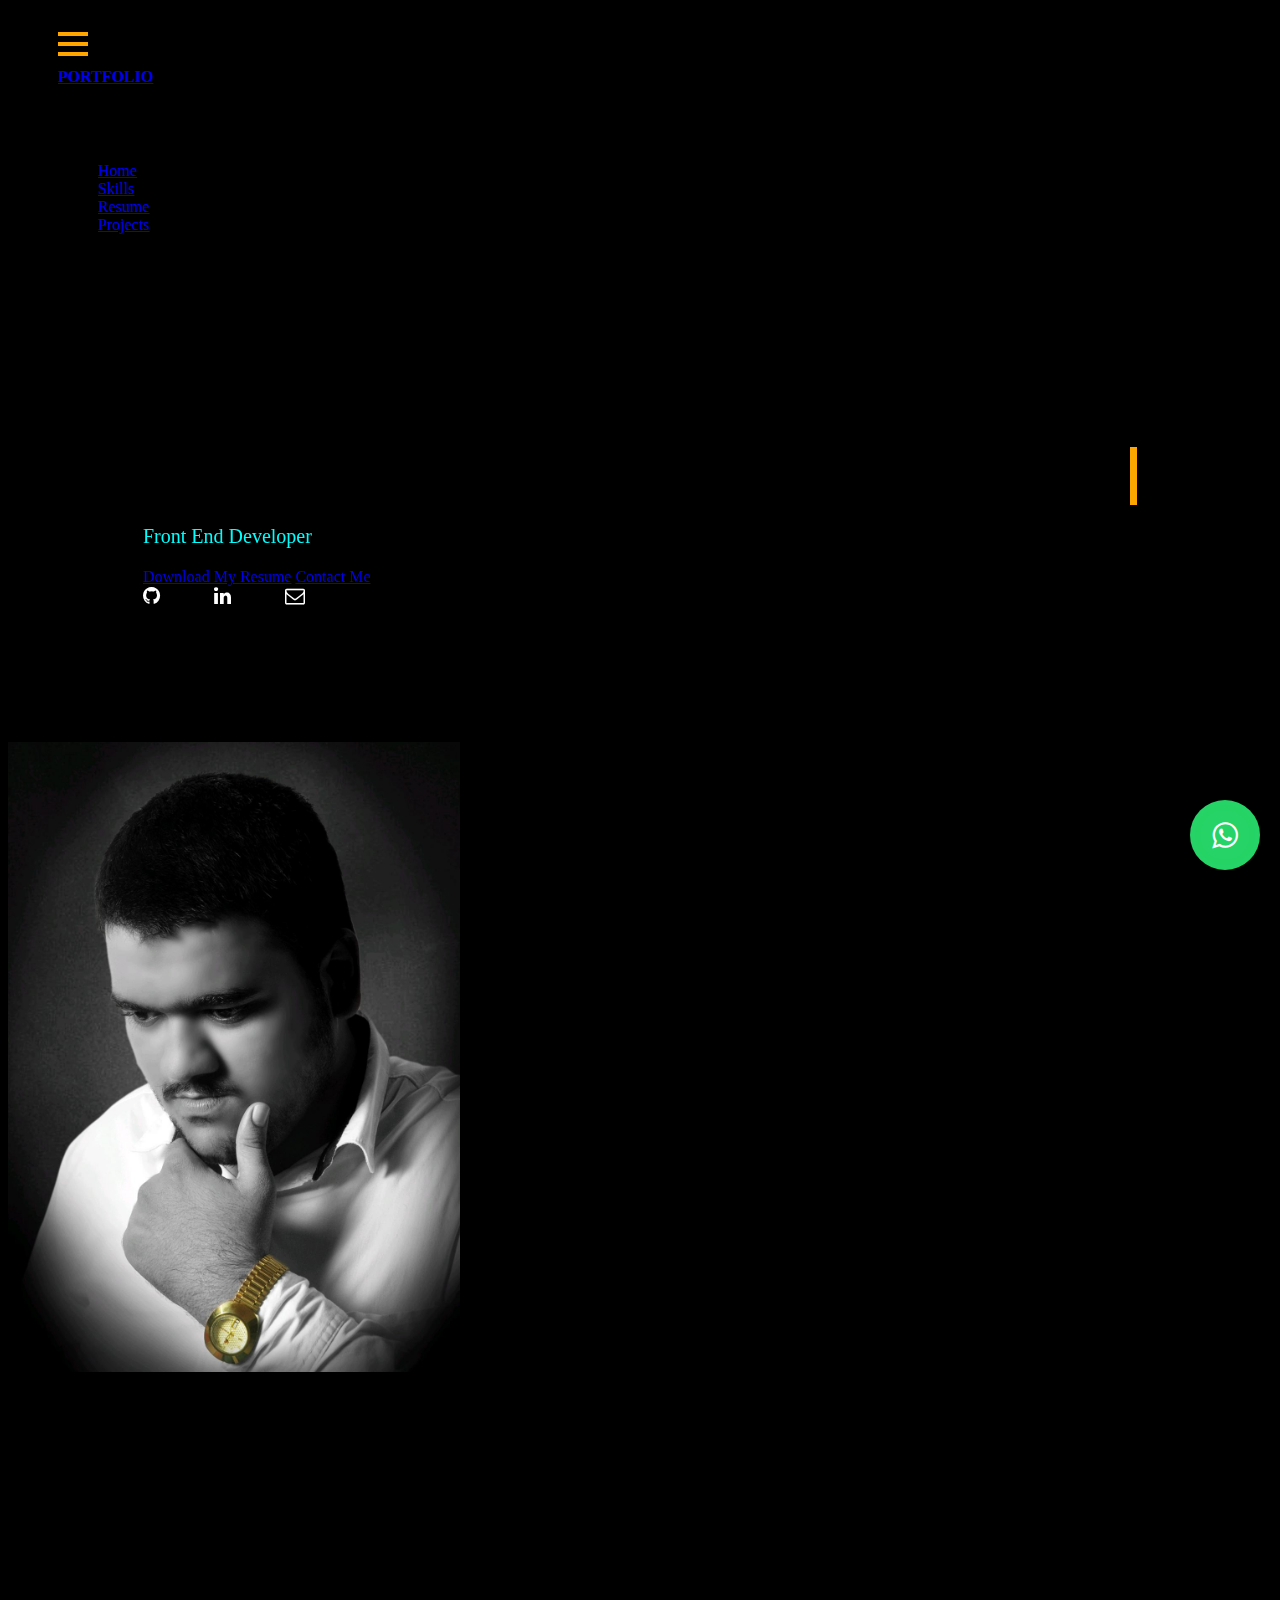
==== commit 142eb06f: "Update index.html" ====
--- a/index.html
+++ b/index.html
@@ -20,21 +20,23 @@
     <link rel="stylesheet" href="style.css">
 </head>
 
-<body onscroll="navbar()">
+<body>
+
     <section>
         <div class="container">
-            <nav class="navbar navbar-expand-lg nav-head fixed-top" id="nav">
+            <nav class="navbar navbar-expand-lg nav-head fixed-top">
                 <div>
                     <a class="nav-link active text-warning port-text" aria-current="page" href="#"><b>PORTFOLIO</b></a>
                 </div>
 
-                <div class="menu btn12 navbar-toggler" data-menu="12" type="button" data-bs-toggle="modal"
-                    data-bs-target="#exampleModal">
+                <div class="menu btn12 navbar-toggler" data-menu="12" type="button" data-bs-toggle="collapse"
+                    data-bs-target="#navbarTogglerDemo02" aria-controls="navbarTogglerDemo02" aria-expanded="false"
+                    aria-label="Toggle navigation">
                     <div class="icon"></div>
                 </div>
                 </button>
-                <div class="collapse navbar-collapse">
-                    <ul class="navbar-nav justify-content-end w-100">
+                <div class="collapse navbar-collapse" id="navbarTogglerDemo02">
+                    <ul class="navbar-nav justify-content-end w-100 ">
                         <li class="nav-item me-3">
                             <a class="nav-link active text-white" aria-current="page" href="#">Home</a>
                         </li>
@@ -46,9 +48,6 @@
                         </li>
                         <li class="nav-item me-3">
                             <a class="nav-link text-white" href="#projects">Projects</a>
-                        </li>
-                        <li class="nav-item me-3">
-                            <a class="nav-link text-white" href="#contact">Contact</a>
                         </li>
                     </ul>
                 </div>
@@ -366,8 +365,6 @@
             </div>
         </div>
     </section>
-
-
 
 
 
@@ -436,4 +433,4 @@
     </script>
 </body>
 
-</html>+</html>
--- a/style.css
+++ b/style.css
@@ -24,10 +24,8 @@
   animation-iteration-count: infinite;
 }
 
-
-.fa-telegram {
+.fa-telegram ,.fa-whatsapp {
   font-size: 30px;
-
 }
 
 @keyframes pulse {
@@ -184,7 +182,6 @@
 
 /* The typewriter cursor effect */
 @keyframes blink-caret {
-
   from,
   to {
     border-color: transparent;
@@ -264,10 +261,6 @@
   height: 70vh;
   text-align: center;
 }
-
-
-
-
 
 @media only screen and (max-width: 787px) {
   body {
@@ -310,7 +303,6 @@
 
   /* The typewriter cursor effect */
   @keyframes blink-caret {
-
     from,
     to {
       border-color: transparent;
@@ -338,9 +330,7 @@
 
   .fa-whatsapp {
     font-size: 50px;
-
-  }
-
+  }
 
   .fa-linkedin {
     padding-right: 50px;
@@ -390,4 +380,4 @@
     z-index: 300;
     /* animation-play-state: paused; */
   }
-}+}
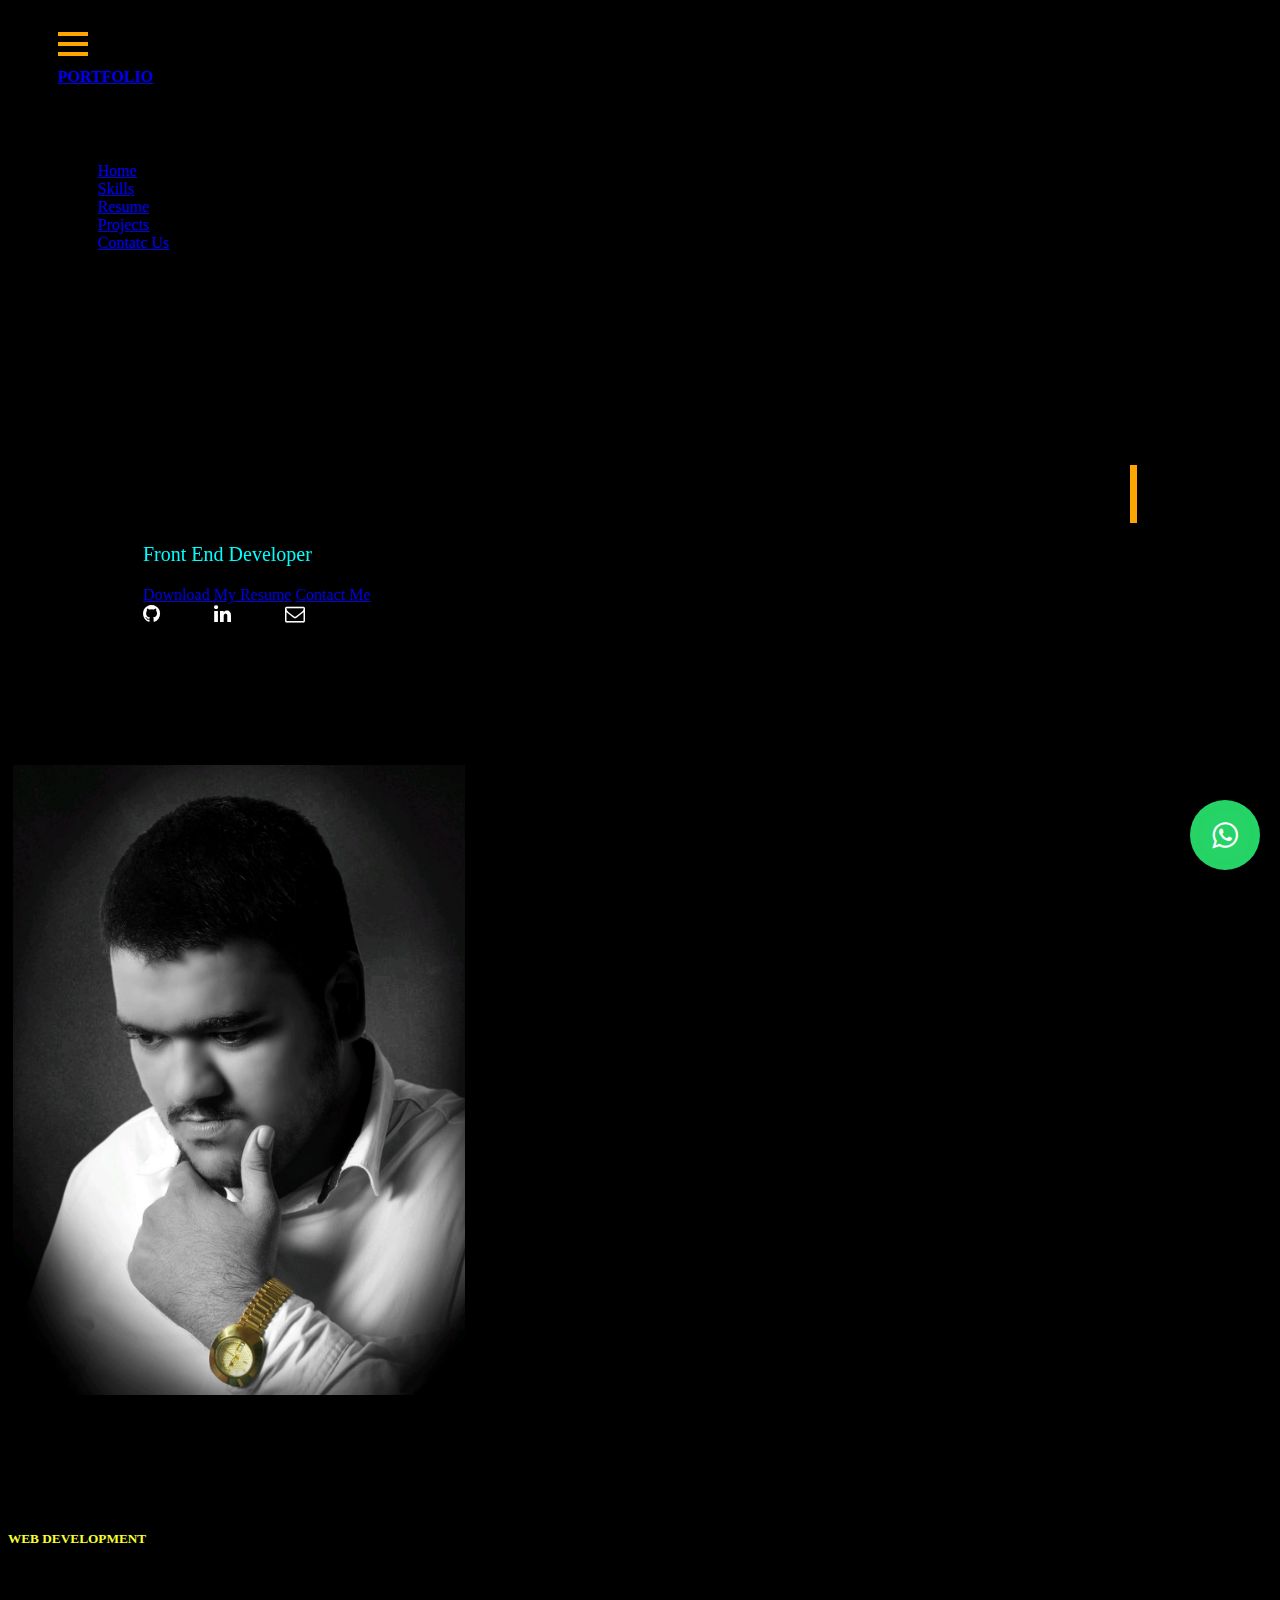
==== commit 0d8e0aea: "Add files via upload" ====
--- a/index.html
+++ b/index.html
@@ -1,436 +1,472 @@
-<!DOCTYPE html>
-<html lang="en">
-
-<head>
-    <meta charset="UTF-8">
-    <meta http-equiv="X-UA-Compatible" content="IE=edge">
-    <meta name="viewport" content="width=device-width, initial-scale=1.0">
-    <title>MEGHANI HAMZA PORTFOLIO</title>
-    <link rel="icon" href="images/btRghzIY.ico" type="image/ico">
-    <link href="https://cdn.jsdelivr.net/npm/bootstrap@5.2.2/dist/css/bootstrap.min.css" rel="stylesheet"
-        integrity="sha384-Zenh87qX5JnK2Jl0vWa8Ck2rdkQ2Bzep5IDxbcnCeuOxjzrPF/et3URy9Bv1WTRi" crossorigin="anonymous">
-
-    <link rel="stylesheet" href="https://cdnjs.cloudflare.com/ajax/libs/OwlCarousel2/2.3.4/assets/owl.carousel.min.css"
-        integrity="sha512-tS3S5qG0BlhnQROyJXvNjeEM4UpMXHrQfTGmbQ1gKmelCxlSEBUaxhRBj/EFTzpbP4RVSrpEikbmdJobCvhE3g=="
-        crossorigin="anonymous" referrerpolicy="no-referrer">
-
-    <link rel="stylesheet" href="https://cdnjs.cloudflare.com/ajax/libs/font-awesome/4.7.0/css/font-awesome.min.css">
-
-    <link href="https://unpkg.com/aos@2.3.1/dist/aos.css" rel="stylesheet">
-    <link rel="stylesheet" href="style.css">
-</head>
-
-<body>
-
-    <section>
-        <div class="container">
-            <nav class="navbar navbar-expand-lg nav-head fixed-top">
-                <div>
-                    <a class="nav-link active text-warning port-text" aria-current="page" href="#"><b>PORTFOLIO</b></a>
-                </div>
-
-                <div class="menu btn12 navbar-toggler" data-menu="12" type="button" data-bs-toggle="collapse"
-                    data-bs-target="#navbarTogglerDemo02" aria-controls="navbarTogglerDemo02" aria-expanded="false"
-                    aria-label="Toggle navigation">
-                    <div class="icon"></div>
-                </div>
-                </button>
-                <div class="collapse navbar-collapse" id="navbarTogglerDemo02">
-                    <ul class="navbar-nav justify-content-end w-100 ">
-                        <li class="nav-item me-3">
-                            <a class="nav-link active text-white" aria-current="page" href="#">Home</a>
-                        </li>
-                        <li class="nav-item me-3">
-                            <a class="nav-link text-white" href="#skills">Skills</a>
-                        </li>
-                        <li class="nav-item me-3">
-                            <a class="nav-link text-white" href="#resume">Resume</a>
-                        </li>
-                        <li class="nav-item me-3">
-                            <a class="nav-link text-white" href="#projects">Projects</a>
-                        </li>
-                    </ul>
-                </div>
-            </nav>
-        </div>
-    </section>
-
-    <section class="container" data-aos="fade-up">
-        <div class="row">
-            <div class="col-lg-6 about-us">
-                <h6 class="text-white justify-content-start hey-name">
-                    HEY, MY NAME IS
-                </h6>
-                <h1 class="text-warning name-about-us py-3">
-                    MEGHANI HAMZA
-                </h1>
-                <p class="about-us-para text-center">
-                    Front End Developer
-                </p>
-                <div class="text-center my-5">
-                    <a class="btn btn-outline-success text-center mx-2 rounded-pill" href="pdf/resume.pdf"
-                        download>Download My
-                        Resume</a>
-
-                    <!-- <a class="btn btn-sm btn-primary" href="pdf/resume.pdf" download="">Download Brochure</a> -->
-
-                    <a type="button" href="tel:7977027359" class="btn btn-outline-info con-me text-center rounded-pill"
-                        target="blank">Contact
-                        Me</a>
-                </div>
-                <div class="d-flex justify-content-center social-med">
-                    <a href="https://github.com/dev-hamza7977"><i class="fa fa-github fa-about-us"
-                            aria-hidden="true"></i></a>
-                    <a href="https://www.linkedin.com/in/hamza-meghani-7a6ba11a0/"><i class="fa fa-linkedin fa-about-us"
-                            aria-hidden="true"></i></a>
-                    <a href="mailto:meghani9869@gmail.com?"><i class="fa fa-envelope-o fa-about-us"
-                            aria-hidden="true"></i></a>
-                </div>
-            </div>
-
-            <div class="col-lg-6 text-center" data-aos="flip-up" data-aos-duration="2000">
-                <img src="images/port-img.jpeg" class="img-fluid port-img" alt="portfolio-img">
-            </div>
-        </div>
-    </section>
-
-
-    <section class="container services" id="skills">
-        <div>
-            <div>
-                <h3 class="text-white skills-head text-center">Skills</h3>
-            </div>
-            <div class="row row-cols-1 row-cols-md-2 g-4 py-4">
-                <div class="col">
-                    <div class="card bg-dark">
-                        <div class="card-body text-white">
-                            <h5 class="card-title"><b>WEB DEVELOPMENT</b></h5>
-                            <p class="card-text">A web designer and frontend web developer from INDIA who loves to
-                                Design the new and amazing web arts and to discover (learn) new techonologies.
-                            </p>
-
-                            <p>
-                                HTML, CSS, BOOTSTRAP, JAVASCRIPT, JQUERY
-                            </p>
-                        </div>
-                    </div>
-                </div>
-                <div class="col">
-                    <div class="card bg-dark ">
-                        <div class="card-body text-white ">
-                            <h5 class="card-title"><b>ADVANCE WEB DESIGNING</b></h5>
-                            <p class="card-text">A web designer and frontend web developer from INDIA who loves to
-                                Design the new and amazing web arts and to discover (learn) new techonologies.</p>
-
-                            <p>
-                                ES6, FIREBASE, REACT.JS
-                            </p>
-                        </div>
-                    </div>
-                </div>
-            </div>
-        </div>
-    </section>
-
-    <section class="container resume mt-5" id="resume">
-        <div>
-            <div class="">
-                <h3 class="text-white py-2 resume-head text-center">My Resume</h3>
-            </div>
-            <div class="row row-cols-1 row-cols-md-2 g-4 py-4">
-                <div class="col">
-                    <p class="py-2 education-text text-white">Education</p>
-                    <div class="card bg-dark">
-                        <div class="card-body text-white">
-                            <h5 class="card-title"><b>Bachelor's Degree</b></h5>
-                            <p class="card-text">BSc IT
-                            </p>
-
-                            <p>
-                                MUMBAI UNIVERSITY
-                            </p>
-                        </div>
-                    </div>
-                </div>
-                <div class="col">
-                    <p class="py-2 education-text text-white">Experience</p>
-                    <div class="card bg-dark">
-                        <div class="card-body text-white">
-                            <h5 class="card-title"><b>Frontend Developer Trainee</b></h5>
-                            <p class="card-text">Internship
-                            </p>
-
-                            <p>
-                                HEURISTIC ACADEMY
-                            </p>
-                        </div>
-                    </div>
-                </div>
-            </div>
-        </div>
-    </section>
-
-    <div>
-        <a href="https://api.whatsapp.com/send?phone=917977027359&msg=hi"
-            class="btn-whatsapp-pulse btn-whatsapp-pulse-border">
-            <i class="fa fa-whatsapp"></i>
-        </a>
-    </div>
-
-    <section class="container pojects" id="projects" data-aos="zoom-in">
-        <div class="heaading-project text-center">
-            <h3 class="text-white text-project">
-                My Projects
-            </h3>
-        </div>
-        <div class="owl-carousel owl-theme text-white owl-text">
-            <div class="item">
-                <div class="row align-items-center">
-                    <div class="col-lg-6">
-                        <img class="proj-img ark-img img-fluid" src="images/ark-studio.png" alt="proj-img">
-                    </div>
-                    <div class="col-lg-6">
-                        <h6 class="btn btn-dark text-primary proj-num">
-                            <i>Project #1</i>
-                        </h6>
-                        <h1 class="ark-text">
-                            ARK - STUDIO
-                        </h1>
-                        <p>
-                            This project has been made by using the following techonologies: <br> HTML , CSS
-                        </p>
-                        <button type="button" class="btn btn-outline-success rounded-pill"
-                            onclick="window.location.href = 'https://dev-hamza7977.github.io/Ark-studio';">View
-                            Project</button>
-                    </div>
-                </div>
-            </div>
-
-            <div class="item">
-                <div class="row align-items-center">
-                    <div class="col-lg-6">
-                        <img class="proj-img dummy-img img-fluid" src="images/dummy-web.png" alt="proj-img">
-                    </div>
-                    <div class="col-lg-6">
-                        <h6 class="btn btn-dark text-primary proj-num">
-                            <i>Project #2</i>
-                        </h6>
-                        <h1 class="ark-text">
-                            DUMMY - WEBSITE
-                        </h1>
-                        <p>
-                            This project has been made by using the following techonologies: <br> HTML , CSS
-                        </p>
-                        <button type="button" class="btn btn-outline-success rounded-pill"
-                            onclick="window.location.href = 'https://dev-hamza7977.github.io/Dummy-website/';">View
-                            Project</button>
-                    </div>
-                </div>
-            </div>
-
-            <div class="item">
-                <div class="row align-items-center">
-                    <div class="col-lg-6">
-                        <img class="proj-img  seed-img img-fluid" src="images/seed-karo.png" alt="proj-img">
-                    </div>
-                    <div class="col-lg-6">
-                        <h6 class="btn btn-dark text-primary proj-num">
-                            <i>Project #3</i>
-                        </h6>
-                        <h1 class="ark-text">
-                            SEED - KARO
-                        </h1>
-                        <p>
-                            This project has been made by using the following techonologies: <br> HTML, CSS,
-                            BOOTSTRAP,
-                            OWL - CAROUSEL
-                        </p>
-                        <button type="button" class="btn btn-outline-success rounded-pill"
-                            onclick="window.location.href = 'https://dev-hamza7977.github.io/Seed-Karo-Proj/';">View
-                            Project</button>
-                    </div>
-                </div>
-            </div>
-
-            <div class="item">
-                <div class="row align-items-center">
-                    <div class="col-lg-6">
-                        <img class="proj-img  stack-img img-fluid" src="images/stack.png" alt="proj-img">
-                    </div>
-                    <div class="col-lg-6 ">
-                        <h6 class="btn btn-dark text-primary proj-num">
-                            <i>Project #4</i>
-                        </h6>
-                        <h1 class="ark-text">
-                            STACK
-                        </h1>
-                        <p>
-                            This project has been made by using the following techonologies: <br> HTML , CSS ,
-                            BOOTSTRAP
-                        </p>
-                        <button type="button" class="btn btn-outline-success rounded-pill"
-                            onclick="window.location.href = 'https://dev-hamza7977.github.io/Stack/';">View
-                            Project</button>
-                    </div>
-                </div>
-            </div>
-            <div class="item">
-                <div class="row align-items-center">
-                    <div class="col-lg-6">
-                        <img class="proj-img comforty-img img-fluid" src="images/comforty.png" alt="proj-img">
-                    </div>
-                    <div class="col-lg-6">
-                        <h6 class="btn btn-dark text-primary proj-num">
-                            <i>Project #5</i>
-                        </h6>
-                        <h1 class="ark-text">
-                            COMFORTY
-                        </h1>
-                        <p>
-                            This project has been made by using the following techonologies: <br> HTML , CSS ,
-                            BOOTSTRAP, OWL - CAROUSEL
-                        </p>
-                        <button type="button" class="btn btn-outline-success rounded-pill"
-                            onclick="window.location.href = 'https://dev-hamza7977.github.io/Comforty-proj/';">View
-                            Project</button>
-                    </div>
-                </div>
-            </div>
-            <div class="item">
-                <div class="row align-items-center">
-                    <div class="col-lg-6">
-                        <img class="proj-img  arcade-img img-fluid" src="images/arcade.png" alt="proj-img">
-                    </div>
-                    <div class="col-lg-6">
-                        <h6 class="btn btn-dark text-primary proj-num">
-                            <i>Project #6</i>
-                        </h6>
-                        <h1 class="ark-text">
-                            ARCADE
-                        </h1>
-                        <p>
-                            This project has been made by using the following techonologies: <br> HTML , CSS ,
-                            BOOTSTRAP, OWL - CAROUSEL
-                        </p>
-                        <button type="button" class="btn btn-outline-success rounded-pill"
-                            onclick="window.location.href = 'https://dev-hamza7977.github.io/Arcade-Landing-Page/';">View
-                            Project</button>
-                    </div>
-                </div>
-            </div>
-            <div class="item">
-                <div class="row align-items-center">
-                    <div class="col-lg-6">
-                        <img class="proj-img  clock-img img-fluid" src="images/clock.png" alt="proj-img">
-                    </div>
-                    <div class="col-lg-6">
-                        <h6 class="btn btn-dark text-primary proj-num">
-                            <i>Project #7</i>
-                        </h6>
-                        <h1 class="ark-text">
-                            DIGITAL - CLOCK
-                        </h1>
-                        <p>
-                            This project has been made by using the following techonologies: <br> HTML , CSS ,
-                            JAVASCRIPT
-                        </p>
-                        <button type="button" class="btn btn-outline-success rounded-pill"
-                            onclick="window.location.href = 'https://dev-hamza7977.github.io/digital-cloc/';">View
-                            Project</button>
-                    </div>
-                </div>
-            </div>
-            <div class="item">
-                <div class="row align-items-center">
-                    <div class="col-lg-6">
-                        <img class="proj-img  quote-img img-fluid" src="images/quote.png" alt="proj-img">
-                    </div>
-                    <div class="col-lg-6">
-                        <h6 class="btn btn-dark text-primary proj-num">
-                            <i>Project #8</i>
-                        </h6>
-                        <h1 class="ark-text">
-                            DIGITAL - CLOCK
-                        </h1>
-                        <p>
-                            This project has been made by using the following techonologies: <br> HTML , CSS ,
-                            BOOTSTRAP
-                            JAVASCRIPT
-                        </p>
-                        <button type="button" class="btn btn-outline-success rounded-pill"
-                            onclick="window.location.href = 'https://dev-hamza7977.github.io/Quote-Generator/';">View
-                            Project</button>
-                    </div>
-                </div>
-            </div>
-        </div>
-    </section>
-
-
-
-    <section class="footer-section-page bg-dark">
-        <footer class="text-center text-lg-start text-white footer">
-            <section class="d-flex justify-content-between p-3 footer">
-                <div class="me-5">
-                    <span> © 2022 - All Rights Reserved, Portfolio</span>
-                </div>
-                <div>
-                    Developed by Meghani Hamza <i>(Web Wonders)</i>
-            </section>
-        </footer>
-    </section>
-
-
-
-
-
-    <script src="https://cdnjs.cloudflare.com/ajax/libs/jquery/3.6.0/jquery.min.js"
-        integrity="sha512-894YE6QWD5I59HgZOGReFYm4dnWc1Qt5NtvYSaNcOP+u1T9qYdvdihz0PPSiiqn/+/3e7Jo4EaG7TubfWGUrMQ=="
-        crossorigin="anonymous" referrerpolicy="no-referrer"></script>
-
-    <script src="https://cdnjs.cloudflare.com/ajax/libs/OwlCarousel2/2.3.4/owl.carousel.min.js"
-        integrity="sha512-bPs7Ae6pVvhOSiIcyUClR7/q2OAsRiovw4vAkX+zJbw3ShAeeqezq50RIIcIURq7Oa20rW2n2q+fyXBNcU9lrw=="
-        crossorigin="anonymous" referrerpolicy="no-referrer"></script>
-
-
-    <script src="https://cdn.jsdelivr.net/npm/bootstrap@5.2.2/dist/js/bootstrap.bundle.min.js"
-        integrity="sha384-OERcA2EqjJCMA+/3y+gxIOqMEjwtxJY7qPCqsdltbNJuaOe923+mo//f6V8Qbsw3"
-        crossorigin="anonymous"></script>
-
-
-    <script src="https://cdnjs.cloudflare.com/ajax/libs/animejs/3.2.1/anime.min.js"></script>
-    </script>
-
-    <script src="https://unpkg.com/aos@2.3.1/dist/aos.js"></script>
-
-
-    <script src="main.js"></script>
-    </script>
-
-
-
-    <script>
-        $('.owl-carousel').owlCarousel({
-            loop: true,
-            margin: 10,
-            nav: true,
-            responsive: {
-                0: {
-                    items: 1
-                },
-                600: {
-                    items: 1
-                },
-                1000: {
-                    items: 1
-                }
-            }
-        })
-    </script>
-
-    <script>
-        AOS.init();
-    </script>
-</body>
-
-</html>
+<!DOCTYPE html>
+<html lang="en">
+
+<head>
+    <meta charset="UTF-8">
+    <meta http-equiv="X-UA-Compatible" content="IE=edge">
+    <meta name="viewport" content="width=device-width, initial-scale=1.0">
+    <title>MEGHANI HAMZA PORTFOLIO</title>
+    <link rel="icon" href="images/btRghzIY.ico" type="image/ico">
+    <link href="https://cdn.jsdelivr.net/npm/bootstrap@5.2.2/dist/css/bootstrap.min.css" rel="stylesheet"
+        integrity="sha384-Zenh87qX5JnK2Jl0vWa8Ck2rdkQ2Bzep5IDxbcnCeuOxjzrPF/et3URy9Bv1WTRi" crossorigin="anonymous">
+
+    <link rel="stylesheet" href="https://cdnjs.cloudflare.com/ajax/libs/OwlCarousel2/2.3.4/assets/owl.carousel.min.css"
+        integrity="sha512-tS3S5qG0BlhnQROyJXvNjeEM4UpMXHrQfTGmbQ1gKmelCxlSEBUaxhRBj/EFTzpbP4RVSrpEikbmdJobCvhE3g=="
+        crossorigin="anonymous" referrerpolicy="no-referrer">
+
+    <link rel="stylesheet" href="https://cdnjs.cloudflare.com/ajax/libs/font-awesome/4.7.0/css/font-awesome.min.css">
+
+    <link href="https://unpkg.com/aos@2.3.1/dist/aos.css" rel="stylesheet">
+    <link rel="stylesheet" href="style.css">
+</head>
+
+<body>
+
+    <section>
+        <div class="container">
+            <nav class="navbar navbar-expand-lg nav-head fixed-top">
+                <div>
+                    <a class="nav-link active text-warning port-text" aria-current="page" href="#"><b>PORTFOLIO</b></a>
+                </div>
+
+                <div class="menu btn12 navbar-toggler" data-menu="12" type="button" data-bs-toggle="collapse"
+                    data-bs-target="#navbarTogglerDemo02" aria-controls="navbarTogglerDemo02" aria-expanded="false"
+                    aria-label="Toggle navigation">
+                    <div class="icon"></div>
+                </div>
+                </button>
+                <div class="collapse navbar-collapse" id="navbarTogglerDemo02">
+                    <ul class="navbar-nav justify-content-end w-100 ">
+                        <li class="nav-item me-3">
+                            <a class="nav-link active text-white" aria-current="page" href="#">Home</a>
+                        </li>
+                        <li class="nav-item me-3">
+                            <a class="nav-link text-white" href="#skills">Skills</a>
+                        </li>
+                        <li class="nav-item me-3">
+                            <a class="nav-link text-white" href="#resume">Resume</a>
+                        </li>
+                        <li class="nav-item me-3">
+                            <a class="nav-link text-white" href="#projects">Projects</a>
+                        </li>
+                        <li class="nav-item me-3">
+                            <a class="nav-link text-white" href="#contact-us">Contatc Us</a>
+                        </li>
+                    </ul>
+                </div>
+            </nav>
+        </div>
+    </section>
+
+    <section class="container" data-aos="fade-up">
+        <div class="row">
+            <div class="col-lg-6 about-us">
+                <h6 class="text-white justify-content-start hey-name">
+                    HEY, MY NAME IS
+                </h6>
+                <h1 class="text-warning name-about-us py-3">
+                    MEGHANI HAMZA
+                </h1>
+                <p class="about-us-para text-center">
+                    Front End Developer
+                </p>
+                <div class="text-center my-5">
+                    <a class="btn btn-outline-success text-center mx-2 rounded-pill" href="pdf/resume.pdf"
+                        download>Download My
+                        Resume</a>
+
+                    <!-- <a class="btn btn-sm btn-primary" href="pdf/resume.pdf" download="">Download Brochure</a> -->
+
+                    <a type="button" href="tel:7977027359" class="btn btn-outline-info con-me text-center rounded-pill"
+                        target="blank">Contact
+                        Me</a>
+                </div>
+                <div class="d-flex justify-content-center social-med">
+                    <a href="https://github.com/dev-hamza7977"><i class="fa fa-github fa-about-us"
+                            aria-hidden="true"></i></a>
+                    <a href="https://www.linkedin.com/in/hamza-meghani-7a6ba11a0/"><i class="fa fa-linkedin fa-about-us"
+                            aria-hidden="true"></i></a>
+                    <a href="mailto:meghani9869@gmail.com?"><i class="fa fa-envelope-o fa-about-us"
+                            aria-hidden="true"></i></a>
+                </div>
+            </div>
+
+            <div class="col-lg-6 text-center" data-aos="flip-up" data-aos-duration="2000">
+                <img src="images/port-img.jpeg" class="img-fluid port-img" alt="portfolio-img">
+            </div>
+        </div>
+    </section>
+
+
+    <section class="container services" id="skills">
+        <div>
+            <div>
+                <h3 class="text-white skills-head text-center">Skills</h3>
+            </div>
+            <div class="row row-cols-1 row-cols-md-2 g-4 py-4">
+                <div class="col">
+                    <div class="card bg-dark">
+                        <div class="card-body text-white">
+                            <h5 class="card-title text-card-heading"><b>WEB DEVELOPMENT</b></h5>
+                            <p class="card-text">A web designer and frontend web developer from INDIA who loves to
+                                Design the new and amazing web arts and to discover (learn) new techonologies.
+                            </p>
+
+                            <p>
+                                HTML, CSS, BOOTSTRAP, JAVASCRIPT, JQUERY
+                            </p>
+                        </div>
+                    </div>
+                </div>
+                <div class="col">
+                    <div class="card bg-dark ">
+                        <div class="card-body text-white">
+                            <h5 class="card-title text-card-heading"><b>ADVANCE WEB DEVELOPMENT</b></h5>
+                            <p class="card-text ">A web designer and frontend web developer from INDIA
+                                who loves to
+                                Design the new and amazing web arts and to discover (learn) new techonologies.</p>
+
+                            <p>
+                                ES6, FIREBASE, REACT.JS
+                            </p>
+                        </div>
+                    </div>
+                </div>
+            </div>
+        </div>
+    </section>
+
+    <section class="container resume mt-5" id="resume">
+        <div>
+            <div class="">
+                <h3 class="text-white py-2 resume-head text-center">My Resume</h3>
+            </div>
+            <div class="row row-cols-1 row-cols-md-2 g-4 py-4">
+                <div class="col">
+                    <p class="py-2 education-text text-warning">Education</p>
+                    <div class="card bg-dark">
+                        <div class="card-body text-white">
+                            <h5 class="card-title"><b>Bachelor's Degree</b></h5>
+                            <p class="card-text">BSc IT
+                            </p>
+                            <p>
+                                MUMBAI UNIVERSITY
+                            </p>
+                        </div>
+                    </div>
+                </div>
+                <div class="col">
+                    <p class="py-2 education-text text-warning">Experience</p>
+                    <div class="card bg-dark">
+                        <div class="card-body text-white">
+                            <h5 class="card-title"><b>Frontend Developer Trainee</b></h5>
+                            <p class="card-text">Internship
+                            </p>
+
+                            <p>
+                                HEURISTIC ACADEMY
+                            </p>
+                        </div>
+                    </div>
+                </div>
+            </div>
+        </div>
+    </section>
+
+    <div>
+        <a href="https://api.whatsapp.com/send?phone=917977027359&msg=hi"
+            class="btn-whatsapp-pulse btn-whatsapp-pulse-border">
+            <i class="fa fa-whatsapp"></i>
+        </a>
+    </div>
+
+    <section class="container pojects" id="projects" data-aos="zoom-in">
+        <div class="heaading-project text-center">
+            <h3 class="text-white text-project">
+                My Projects
+            </h3>
+        </div>
+        <div class="owl-carousel owl-theme text-white owl-text">
+            <div class="item">
+                <div class="row align-items-center">
+                    <div class="col-lg-6">
+                        <img class="proj-img ark-img img-fluid" src="images/ark-studio.png" alt="proj-img">
+                    </div>
+                    <div class="col-lg-6">
+                        <h6 class="btn btn-dark text-primary proj-num">
+                            <i>Project #1</i>
+                        </h6>
+                        <h1 class="ark-text">
+                            ARK - STUDIO
+                        </h1>
+                        <p>
+                            This project has been made by using the following techonologies: <br> HTML , CSS
+                        </p>
+                        <button type="button" class="btn btn-outline-success rounded-pill"
+                            onclick="window.location.href = 'https://dev-hamza7977.github.io/Ark-studio';">View
+                            Project</button>
+                    </div>
+                </div>
+            </div>
+
+            <div class="item">
+                <div class="row align-items-center">
+                    <div class="col-lg-6">
+                        <img class="proj-img dummy-img img-fluid" src="images/dummy-web.png" alt="proj-img">
+                    </div>
+                    <div class="col-lg-6">
+                        <h6 class="btn btn-dark text-primary proj-num">
+                            <i>Project #2</i>
+                        </h6>
+                        <h1 class="ark-text">
+                            DUMMY - WEBSITE
+                        </h1>
+                        <p>
+                            This project has been made by using the following techonologies: <br> HTML , CSS
+                        </p>
+                        <button type="button" class="btn btn-outline-success rounded-pill"
+                            onclick="window.location.href = 'https://dev-hamza7977.github.io/Dummy-website/';">View
+                            Project</button>
+                    </div>
+                </div>
+            </div>
+
+            <div class="item">
+                <div class="row align-items-center">
+                    <div class="col-lg-6">
+                        <img class="proj-img  seed-img img-fluid" src="images/seed-karo.png" alt="proj-img">
+                    </div>
+                    <div class="col-lg-6">
+                        <h6 class="btn btn-dark text-primary proj-num">
+                            <i>Project #3</i>
+                        </h6>
+                        <h1 class="ark-text">
+                            SEED - KARO
+                        </h1>
+                        <p>
+                            This project has been made by using the following techonologies: <br> HTML, CSS,
+                            BOOTSTRAP,
+                            OWL - CAROUSEL
+                        </p>
+                        <button type="button" class="btn btn-outline-success rounded-pill"
+                            onclick="window.location.href = 'https://dev-hamza7977.github.io/Seed-Karo-Proj/';">View
+                            Project</button>
+                    </div>
+                </div>
+            </div>
+
+            <div class="item">
+                <div class="row align-items-center">
+                    <div class="col-lg-6">
+                        <img class="proj-img  stack-img img-fluid" src="images/stack.png" alt="proj-img">
+                    </div>
+                    <div class="col-lg-6 ">
+                        <h6 class="btn btn-dark text-primary proj-num">
+                            <i>Project #4</i>
+                        </h6>
+                        <h1 class="ark-text">
+                            STACK
+                        </h1>
+                        <p>
+                            This project has been made by using the following techonologies: <br> HTML , CSS ,
+                            BOOTSTRAP
+                        </p>
+                        <button type="button" class="btn btn-outline-success rounded-pill"
+                            onclick="window.location.href = 'https://dev-hamza7977.github.io/Stack/';">View
+                            Project</button>
+                    </div>
+                </div>
+            </div>
+            <div class="item">
+                <div class="row align-items-center">
+                    <div class="col-lg-6">
+                        <img class="proj-img comforty-img img-fluid" src="images/comforty.png" alt="proj-img">
+                    </div>
+                    <div class="col-lg-6">
+                        <h6 class="btn btn-dark text-primary proj-num">
+                            <i>Project #5</i>
+                        </h6>
+                        <h1 class="ark-text">
+                            COMFORTY
+                        </h1>
+                        <p>
+                            This project has been made by using the following techonologies: <br> HTML , CSS ,
+                            BOOTSTRAP, OWL - CAROUSEL
+                        </p>
+                        <button type="button" class="btn btn-outline-success rounded-pill"
+                            onclick="window.location.href = 'https://dev-hamza7977.github.io/Comforty-proj/';">View
+                            Project</button>
+                    </div>
+                </div>
+            </div>
+            <div class="item">
+                <div class="row align-items-center">
+                    <div class="col-lg-6">
+                        <img class="proj-img  arcade-img img-fluid" src="images/arcade.png" alt="proj-img">
+                    </div>
+                    <div class="col-lg-6">
+                        <h6 class="btn btn-dark text-primary proj-num">
+                            <i>Project #6</i>
+                        </h6>
+                        <h1 class="ark-text">
+                            ARCADE
+                        </h1>
+                        <p>
+                            This project has been made by using the following techonologies: <br> HTML , CSS ,
+                            BOOTSTRAP, OWL - CAROUSEL
+                        </p>
+                        <button type="button" class="btn btn-outline-success rounded-pill"
+                            onclick="window.location.href = 'https://dev-hamza7977.github.io/Arcade-Landing-Page/';">View
+                            Project</button>
+                    </div>
+                </div>
+            </div>
+            <div class="item">
+                <div class="row align-items-center">
+                    <div class="col-lg-6">
+                        <img class="proj-img  clock-img img-fluid" src="images/clock.png" alt="proj-img">
+                    </div>
+                    <div class="col-lg-6">
+                        <h6 class="btn btn-dark text-primary proj-num">
+                            <i>Project #7</i>
+                        </h6>
+                        <h1 class="ark-text">
+                            DIGITAL - CLOCK
+                        </h1>
+                        <p>
+                            This project has been made by using the following techonologies: <br> HTML , CSS ,
+                            JAVASCRIPT
+                        </p>
+                        <button type="button" class="btn btn-outline-success rounded-pill"
+                            onclick="window.location.href = 'https://dev-hamza7977.github.io/digital-cloc/';">View
+                            Project</button>
+                    </div>
+                </div>
+            </div>
+            <div class="item">
+                <div class="row align-items-center">
+                    <div class="col-lg-6">
+                        <img class="proj-img  quote-img img-fluid" src="images/quote.png" alt="proj-img">
+                    </div>
+                    <div class="col-lg-6">
+                        <h6 class="btn btn-dark text-primary proj-num">
+                            <i>Project #8</i>
+                        </h6>
+                        <h1 class="ark-text">
+                            DIGITAL - CLOCK
+                        </h1>
+                        <p>
+                            This project has been made by using the following techonologies: <br> HTML , CSS ,
+                            BOOTSTRAP
+                            JAVASCRIPT
+                        </p>
+                        <button type="button" class="btn btn-outline-success rounded-pill"
+                            onclick="window.location.href = 'https://dev-hamza7977.github.io/Quote-Generator/';">View
+                            Project</button>
+                    </div>
+                </div>
+            </div>
+        </div>
+    </section>
+
+    <section class="container contact-us" id="contact-us" data-aos="flip-left">
+        <div class="row">
+            <div class="heading-contact text-center">
+                <h3 class="text-white text-contact">
+                    Contact Us
+                </h3>
+            </div>
+            <div class="col-lg-6 logo-contact-sec">
+                <img src="images/logo.png" alt="logo" class="logo-contac mb-5">
+            </div>
+            <div class="col-lg-6">
+                <form action="submit-form.php" method="POST">
+                    <div class="mb-3">
+                        <label or="name" class="form-label text-info"><b>NAME:</b></label>
+                        <input type="text" id="name" name="name" required class="form-control"
+                            placeholder="Enter Your Name">
+                    </div>
+                    <div class="mb-3 mt-2">
+                        <label for="mobile" class="form-label text-info"><b>MOB NO:</b></label>
+                        <input type="tel" id="mobile" name="mobile" pattern="[0-9]{10}" class="form-control"
+                            placeholder="Enter Your Mobile Number">
+                    </div>
+                    <div class="mb-3 mt-2">
+                        <label for="message" class="form-label text-info"><b>ENTER YOUR QUERY
+                                :</b></label>
+                        <textarea id="message" name="message" required class="form-control" rows="3"></textarea>
+                    </div>
+                    <input type="submit" name="submit" value="Submit"
+                        class="btn btn-outline-success justify-content-center mb-3 w-100 text-center mt-3"></button>
+
+                </form>
+            </div>
+        </div>
+    </section>
+
+    <section class="footer-section-page bg-dark">
+        <footer class="text-center text-lg-start text-white footer">
+            <section class="d-flex justify-content-between p-3 footer">
+                <div class="me-5">
+                    <span> © 2022 - All Rights Reserved, Portfolio</span>
+                </div>
+                <div>
+                    Developed by Meghani Hamza <i>(Web Wonders)</i>
+            </section>
+        </footer>
+    </section>
+
+
+
+
+
+    <script src="https://cdnjs.cloudflare.com/ajax/libs/jquery/3.6.0/jquery.min.js"
+        integrity="sha512-894YE6QWD5I59HgZOGReFYm4dnWc1Qt5NtvYSaNcOP+u1T9qYdvdihz0PPSiiqn/+/3e7Jo4EaG7TubfWGUrMQ=="
+        crossorigin="anonymous" referrerpolicy="no-referrer"></script>
+
+    <script src="https://cdnjs.cloudflare.com/ajax/libs/OwlCarousel2/2.3.4/owl.carousel.min.js"
+        integrity="sha512-bPs7Ae6pVvhOSiIcyUClR7/q2OAsRiovw4vAkX+zJbw3ShAeeqezq50RIIcIURq7Oa20rW2n2q+fyXBNcU9lrw=="
+        crossorigin="anonymous" referrerpolicy="no-referrer"></script>
+
+
+    <script src="https://cdn.jsdelivr.net/npm/bootstrap@5.2.2/dist/js/bootstrap.bundle.min.js"
+        integrity="sha384-OERcA2EqjJCMA+/3y+gxIOqMEjwtxJY7qPCqsdltbNJuaOe923+mo//f6V8Qbsw3"
+        crossorigin="anonymous"></script>
+
+
+    <script src="https://cdnjs.cloudflare.com/ajax/libs/animejs/3.2.1/anime.min.js"></script>
+    </script>
+
+    <script src="https://unpkg.com/aos@2.3.1/dist/aos.js"></script>
+
+
+    <script src="main.js"></script>
+    </script>
+
+
+
+    <script>
+        $('.owl-carousel').owlCarousel({
+            loop: true,
+            margin: 10,
+            nav: true,
+            responsive: {
+                0: {
+                    items: 1
+                },
+                600: {
+                    items: 1
+                },
+                1000: {
+                    items: 1
+                }
+            }
+        })
+    </script>
+
+    <script>
+        AOS.init();
+    </script>
+</body>
+
+</html>--- a/style.css
+++ b/style.css
@@ -1,383 +1,433 @@
-body {
-  background-color: black;
-  padding-top: 60px;
-}
-
-.btn-whatsapp-pulse {
-  background: #25d366;
-  color: white;
-  position: fixed;
-  bottom: 20px;
-  right: 20px;
-  font-size: 40px;
-  display: flex;
-  justify-content: center;
-  align-items: center;
-  width: 0;
-  height: 0;
-  padding: 35px;
-  text-decoration: none;
-  border-radius: 50%;
-  animation-name: pulse;
-  animation-duration: 1.5s;
-  animation-timing-function: ease-out;
-  animation-iteration-count: infinite;
-}
-
-.fa-telegram ,.fa-whatsapp {
-  font-size: 30px;
-}
-
-@keyframes pulse {
-  0% {
-    box-shadow: 0 0 0 0 rgba(37, 211, 102, 0.5);
-  }
-
-  80% {
-    box-shadow: 0 0 0 14px rgba(37, 211, 102, 0);
-  }
-}
-
-.btn-whatsapp-pulse-border {
-  bottom: 30px;
-  right: 20px;
-  /* animation-play-state: paused; */
-}
-
-.btn-whatsapp-pulse-border::before {
-  content: "";
-  position: absolute;
-  border-radius: 50%;
-  padding: 25px;
-  border: 5px solid #25d366;
-  opacity: 0.75;
-  animation-name: pulse-border;
-  animation-duration: 1.5s;
-  animation-timing-function: ease-out;
-  animation-iteration-count: infinite;
-}
-
-@keyframes pulse-border {
-  0% {
-    padding: 25px;
-    opacity: 0.75;
-  }
-
-  75% {
-    padding: 50px;
-    opacity: 0;
-  }
-
-  100% {
-    opacity: 0;
-  }
-}
-
-.nav-head {
-  padding: 0px 50px 0px 50px;
-}
-
-.btn12 {
-  /* position: absolute; */
-  width: 60px;
-  height: 60px;
-  top: 300px;
-  left: 315px;
-  transition-duration: 0.5s;
-}
-
-.btn12 .icon {
-  transition-duration: 0.5s;
-  position: absolute;
-  height: 4px;
-  width: 30px;
-  top: 42px;
-  background-color: orange;
-}
-
-.btn12 .icon:before {
-  transition-duration: 0.5s;
-  position: absolute;
-  width: 30px;
-  height: 4px;
-  background-color: orange;
-  content: "";
-  top: -10px;
-}
-
-.btn12 .icon:after {
-  transition-duration: 0.5s;
-  position: absolute;
-  width: 30px;
-  height: 4px;
-  background-color: orange;
-  content: "";
-  top: 10px;
-}
-
-.btn12.open .icon {
-  transition-duration: 0.5s;
-  background: transparent;
-}
-
-.btn12.open .icon:before {
-  transform: rotateZ(45deg) scaleX(1.25) translate(6.5px, 6.5px);
-}
-
-.btn12.open .icon:after {
-  transform: rotateZ(-45deg) scaleX(1.25) translate(6px, -6px);
-}
-
-.btn12:hover {
-  cursor: pointer;
-}
-
-#loading {
-  position: fixed;
-  width: 100%;
-  height: 100%;
-  z-index: 9999;
-}
-
-.about-us {
-  padding: 15vh;
-}
-
-.name-about-us {
-  font-size: 50px;
-}
-
-.images-profile {
-  height: 85vhh;
-}
-
-.education-text {
-  font-size: 25px;
-}
-
-.name-about-us {
-  overflow: hidden;
-  /* Ensures the content is not revealed until the animation */
-  border-right: 0.15em solid orange;
-  /* The typwriter cursor */
-  white-space: nowrap;
-  /* Keeps the content on a single line */
-  margin: 0 auto;
-  /* Gives that scrolling effect as the typing happens */
-  letter-spacing: 0.01em;
-  /* Adjust as needed */
-  animation: typing 3.5s steps(40, end), blink-caret 0.5s step-end infinite;
-}
-
-/* The typing effect */
-@keyframes typing {
-  from {
-    width: 0;
-  }
-
-  to {
-    width: 100%;
-  }
-}
-
-/* The typewriter cursor effect */
-@keyframes blink-caret {
-  from,
-  to {
-    border-color: transparent;
-  }
-
-  50% {
-    border-color: rgb(255, 255, 255);
-  }
-}
-
-.about-us-para {
-  font-size: 20px;
-  color: aqua;
-}
-
-.fa-linkedin {
-  padding-right: 50px;
-  padding-left: 50px;
-}
-
-.fa-about-us {
-  font-size: 20px;
-  color: white;
-}
-
-.text-project {
-  padding: 100px;
-}
-
-.proj-img {
-  border: 40px solid rgb(0, 187, 255);
-  border-radius: 20px;
-  height: 80vh;
-}
-
-.owl-carousel .owl-nav button.owl-next,
-.owl-carousel .owl-nav button.owl-prev {
-  /* color: aqua; */
-  background-color: rgb(71, 255, 184);
-  border-radius: 50%;
-  height: 60px;
-  width: 60px;
-  margin: 10px 5px;
-  color: rgb(170, 0, 255);
-  font-size: 20px;
-}
-
-.owl-nav {
-  text-align: center;
-}
-
-.text-project,
-.skills-head,
-.resume-head {
-  font-size: 40px;
-}
-
-.con-img {
-  height: 50vh;
-  border-left: 5px solid cyan;
-  padding-left: 50px;
-}
-
-.a-head {
-  text-decoration: none;
-  color: aqua;
-}
-
-.phrase-text {
-  font-size: 25px;
-  text-align: center;
-  padding-left: 70px;
-  padding-top: 10px;
-}
-
-.port-img {
-  height: 70vh;
-  text-align: center;
-}
-
-@media only screen and (max-width: 787px) {
-  body {
-    padding: 0px;
-  }
-
-  .hey-name {
-    padding-left: 25px;
-  }
-
-  .name-about-us {
-    font-size: 35px;
-    text-align: center;
-  }
-
-  .name-about-us {
-    overflow: hidden;
-    /* Ensures the content is not revealed until the animation */
-    border-right: solid orange;
-    /* The typwriter cursor */
-    white-space: nowrap;
-    /* Keeps the content on a single line */
-    /* margin: 0 auto; */
-    /* Gives that scrolling effect as the typing happens */
-    /* letter-spacing: 0.em; */
-    /* Adjust as needed */
-    animation: typing 3.5s steps(40, end), blink-caret 0.5s step-end infinite;
-  }
-
-  /* The typing effect */
-  @keyframes typing {
-    from {
-      width: 0;
-    }
-
-    to {
-      width: 100%;
-    }
-  }
-
-  /* The typewriter cursor effect */
-  @keyframes blink-caret {
-    from,
-    to {
-      border-color: transparent;
-    }
-
-    100% {
-      border-color: rgb(255, 255, 255);
-    }
-  }
-
-  .about-us {
-    padding: 0px;
-    padding-top: 50px;
-    padding-bottom: 40px;
-  }
-
-  .skills-head {
-    padding-top: 50px;
-  }
-
-  .about-us-para {
-    font-size: 20px;
-    color: aqua;
-  }
-
-  .fa-whatsapp {
-    font-size: 50px;
-  }
-
-  .fa-linkedin {
-    padding-right: 50px;
-    padding-left: 50px;
-  }
-
-  /* .fa {
-    font-size: 20px;
-    color: white;
-  } */
-
-  .proj-num {
-    margin-top: 20px;
-  }
-
-  .text-project {
-    padding: 20px;
-  }
-
-  .proj-sec {
-    text-align: center;
-  }
-
-  .owl-text {
-    text-align: center;
-  }
-
-  .proj-img {
-    border: 20px solid rgb(0, 187, 255);
-    border-radius: 20px;
-    height: 40vh;
-  }
-
-  .footer {
-    font-size: 8px;
-  }
-
-  .nav-head {
-    position: static;
-    padding: 0px;
-    padding: 15px 12px 0px 12px;
-  }
-
-  .btn-whatsapp-pulse-border {
-    bottom: 10px;
-    right: 10px;
-    z-index: 300;
-    /* animation-play-state: paused; */
-  }
-}
+body {
+  background-color: black;
+  padding-top: 60px;
+}
+
+.navbar{
+  background-color: black;
+}
+
+.btn-whatsapp-pulse {
+  background: #25d366;
+  color: white;
+  position: fixed;
+  bottom: 20px;
+  right: 20px;
+  font-size: 40px;
+  display: flex;
+  justify-content: center;
+  align-items: center;
+  width: 0;
+  height: 0;
+  padding: 35px;
+  text-decoration: none;
+  border-radius: 50%;
+  animation-name: pulse;
+  animation-duration: 1.5s;
+  animation-timing-function: ease-out;
+  animation-iteration-count: infinite;
+}
+
+.fa-telegram ,.fa-whatsapp {
+  font-size: 30px;
+}
+
+@keyframes pulse {
+  0% {
+    box-shadow: 0 0 0 0 rgba(37, 211, 102, 0.5);
+  }
+
+  80% {
+    box-shadow: 0 0 0 14px rgba(37, 211, 102, 0);
+  }
+}
+
+.btn-whatsapp-pulse-border {
+  bottom: 30px;
+  right: 20px;
+  /* animation-play-state: paused; */
+}
+
+.btn-whatsapp-pulse-border::before {
+  content: "";
+  position: absolute;
+  border-radius: 50%;
+  padding: 25px;
+  border: 5px solid #25d366;
+  opacity: 0.75;
+  animation-name: pulse-border;
+  animation-duration: 1.5s;
+  animation-timing-function: ease-out;
+  animation-iteration-count: infinite;
+}
+
+@keyframes pulse-border {
+  0% {
+    padding: 25px;
+    opacity: 0.75;
+  }
+
+  75% {
+    padding: 50px;
+    opacity: 0;
+  }
+
+  100% {
+    opacity: 0;
+  }
+}
+
+.nav-head {
+  padding: 0px 50px 0px 50px;
+}
+
+.btn12 {
+  /* position: absolute; */
+  width: 60px;
+  height: 60px;
+  top: 300px;
+  left: 315px;
+  transition-duration: 0.5s;
+}
+
+.btn12 .icon {
+  transition-duration: 0.5s;
+  position: absolute;
+  height: 4px;
+  width: 30px;
+  top: 42px;
+  background-color: orange;
+}
+
+.btn12 .icon:before {
+  transition-duration: 0.5s;
+  position: absolute;
+  width: 30px;
+  height: 4px;
+  background-color: orange;
+  content: "";
+  top: -10px;
+}
+
+.btn12 .icon:after {
+  transition-duration: 0.5s;
+  position: absolute;
+  width: 30px;
+  height: 4px;
+  background-color: orange;
+  content: "";
+  top: 10px;
+}
+
+.btn12.open .icon {
+  transition-duration: 0.5s;
+  background: transparent;
+}
+
+.btn12.open .icon:before {
+  transform: rotateZ(45deg) scaleX(1.25) translate(6.5px, 6.5px);
+}
+
+.btn12.open .icon:after {
+  transform: rotateZ(-45deg) scaleX(1.25) translate(6px, -6px);
+}
+
+.btn12:hover {
+  cursor: pointer;
+}
+
+#loading {
+  position: fixed;
+  width: 100%;
+  height: 100%;
+  z-index: 9999;
+}
+
+.about-us {
+  padding: 15vh;
+}
+
+.name-about-us {
+  font-size: 50px;
+}
+
+.images-profile {
+  height: 85vhh;
+}
+
+.education-text {
+  font-size: 25px;
+}
+
+.name-about-us {
+  overflow: hidden;
+  /* Ensures the content is not revealed until the animation */
+  border-right: 0.15em solid orange;
+  /* The typwriter cursor */
+  white-space: nowrap;
+  /* Keeps the content on a single line */
+  margin: 0 auto;
+  /* Gives that scrolling effect as the typing happens */
+  letter-spacing: 0.01em;
+  /* Adjust as needed */
+  animation: typing 3.5s steps(40, end), blink-caret 0.5s step-end infinite;
+}
+
+/* The typing effect */
+@keyframes typing {
+  from {
+    width: 0;
+  }
+
+  to {
+    width: 100%;
+  }
+}
+
+/* The typewriter cursor effect */
+@keyframes blink-caret {
+  from,
+  to {
+    border-color: transparent;
+  }
+
+  50% {
+    border-color: rgb(255, 255, 255);
+  }
+}
+
+.about-us-para {
+  font-size: 20px;
+  color: aqua;
+}
+
+.fa-linkedin {
+  padding-right: 50px;
+  padding-left: 50px;
+}
+
+.fa-about-us {
+  font-size: 20px;
+  color: white;
+}
+
+.text-project {
+  padding: 100px;
+}
+
+.proj-img {
+  border: 40px solid rgb(0, 187, 255);
+  border-radius: 20px;
+  height: 80vh;
+}
+
+.owl-carousel .owl-nav button.owl-next,
+.owl-carousel .owl-nav button.owl-prev {
+  /* color: aqua; */
+  background-color: rgb(71, 255, 184);
+  border-radius: 50%;
+  height: 60px;
+  width: 60px;
+  margin: 10px 5px;
+  color: rgb(170, 0, 255);
+  font-size: 20px;
+}
+
+.owl-nav {
+  text-align: center;
+}
+
+.text-project,
+.skills-head,
+.resume-head {
+  font-size: 40px;
+}
+
+.text-contact{
+  font-size: 40px;
+  padding: 35px;
+}
+
+.con-img {
+  height: 50vh;
+  border-left: 5px solid cyan;
+  padding-left: 50px;
+}
+
+.a-head {
+  text-decoration: none;
+  color: aqua;
+}
+
+.phrase-text {
+  font-size: 25px;
+  text-align: center;
+  padding-left: 70px;
+  padding-top: 10px;
+}
+
+.port-img {
+  height: 70vh;
+  text-align: center;
+  border: rgb(0, 0, 0) solid 5px;
+}
+
+
+.logo-contact-sec{
+  border-right: 3px yellow solid;
+  margin-bottom: 5vh;
+}
+
+.card:hover{
+  border: 3px cyan solid;
+  font-size: 20px;
+}
+
+.port-img:hover{
+  height: 75vh;
+  /* width: 75vh; */
+  border: 3px greenyellow solid;
+}
+
+.text-card-heading{
+color: rgb(248, 255, 48);
+}
+
+@media only screen and (max-width: 787px) {
+  body {
+    padding: 0px;
+  }
+
+  .hey-name {
+    padding-left: 25px;
+  }
+
+  .name-about-us {
+    font-size: 35px;
+    text-align: center;
+  }
+
+  .logo-contac{
+    margin-left: 65px;
+  }
+
+  .name-about-us {
+    overflow: hidden;
+    /* Ensures the content is not revealed until the animation */
+    border-right: solid orange;
+    /* The typwriter cursor */
+    white-space: nowrap;
+    /* Keeps the content on a single line */
+    /* margin: 0 auto; */
+    /* Gives that scrolling effect as the typing happens */
+    /* letter-spacing: 0.em; */
+    /* Adjust as needed */
+    animation: typing 3.5s steps(40, end), blink-caret 0.5s step-end infinite;
+  }
+
+  /* The typing effect */
+  @keyframes typing {
+    from {
+      width: 0;
+    }
+
+    to {
+      width: 100%;
+    }
+  }
+
+  /* The typewriter cursor effect */
+  @keyframes blink-caret {
+    from,
+    to {
+      border-color: transparent;
+    }
+
+    100% {
+      border-color: rgb(255, 255, 255);
+    }
+  }
+
+  .about-us {
+    padding: 0px;
+    padding-top: 50px;
+    padding-bottom: 40px;
+  }
+
+  .skills-head {
+    padding-top: 50px;
+  }
+
+  .about-us-para {
+    font-size: 20px;
+    color: aqua;
+  }
+
+  .fa-whatsapp {
+    font-size: 50px;
+  }
+
+  .fa-linkedin {
+    padding-right: 50px;
+    padding-left: 50px;
+  }
+
+  /* .fa {
+    font-size: 20px;
+    color: white;
+  } */
+
+  .proj-num {
+    margin-top: 20px;
+  }
+
+  .text-project {
+    padding: 20px;
+  }
+
+  .proj-sec {
+    text-align: center;
+  }
+
+  .owl-text {
+    text-align: center;
+  }
+
+  .proj-img {
+    border: 20px solid rgb(0, 187, 255);
+    border-radius: 20px;
+    height: 40vh;
+  }
+
+  .footer {
+    font-size: 8px;
+  }
+
+  .nav-head {
+    /* position: static; */
+    padding: 0px;
+    padding: 15px 12px 0px 12px;
+    /* position: fixed; */
+  }
+
+  .logo-contact-sec{
+    border-right: 0px yellow solid;
+    margin-bottom: 5vh;
+  }
+
+  .logo-contac{
+    width: 32vh;
+    margin-left: 65px;
+  }
+
+  .btn-whatsapp-pulse-border {
+    bottom: 10px;
+    right: 10px;
+    z-index: 300;
+    /* animation-play-state: paused; */
+  }
+
+  
+
+
+}
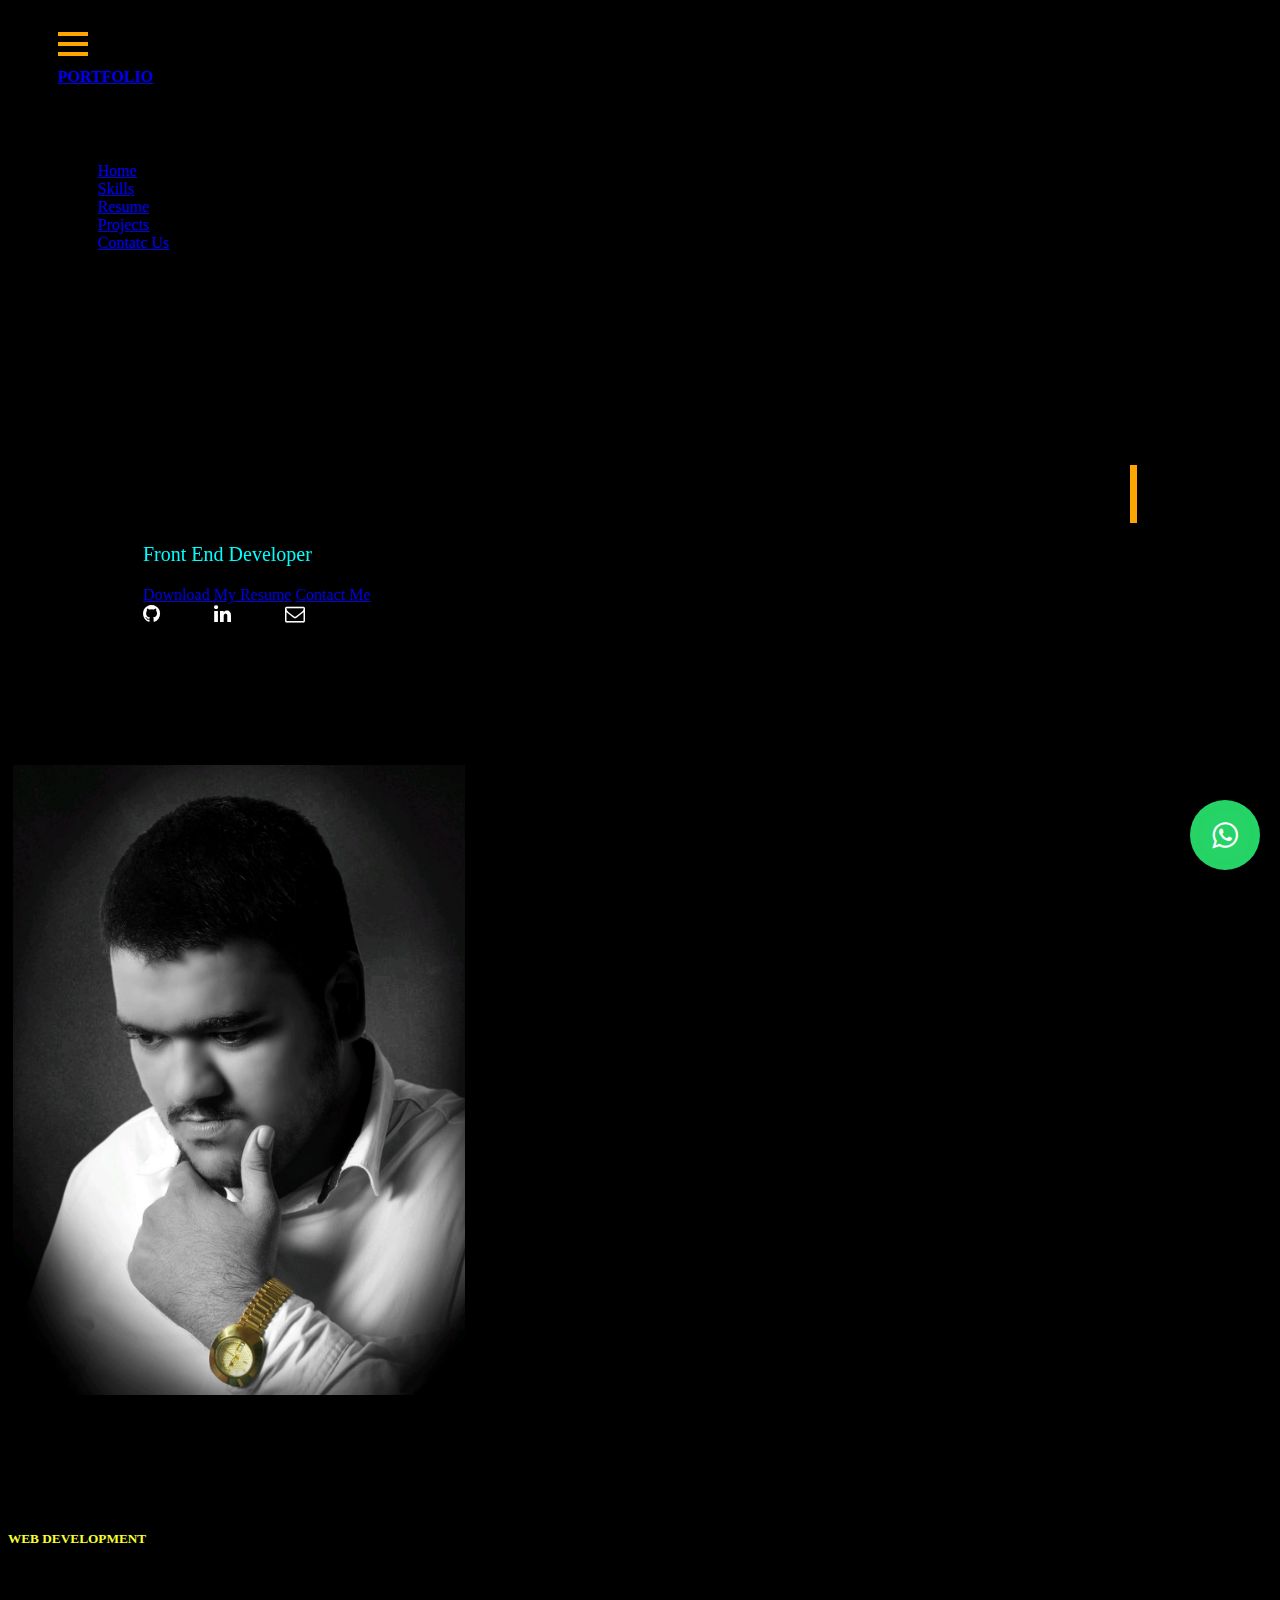
==== commit 513dbf72: "some changes" ====
--- a/index.html
+++ b/index.html
@@ -1,472 +1,474 @@
-<!DOCTYPE html>
-<html lang="en">
-
-<head>
-    <meta charset="UTF-8">
-    <meta http-equiv="X-UA-Compatible" content="IE=edge">
-    <meta name="viewport" content="width=device-width, initial-scale=1.0">
-    <title>MEGHANI HAMZA PORTFOLIO</title>
-    <link rel="icon" href="images/btRghzIY.ico" type="image/ico">
-    <link href="https://cdn.jsdelivr.net/npm/bootstrap@5.2.2/dist/css/bootstrap.min.css" rel="stylesheet"
-        integrity="sha384-Zenh87qX5JnK2Jl0vWa8Ck2rdkQ2Bzep5IDxbcnCeuOxjzrPF/et3URy9Bv1WTRi" crossorigin="anonymous">
-
-    <link rel="stylesheet" href="https://cdnjs.cloudflare.com/ajax/libs/OwlCarousel2/2.3.4/assets/owl.carousel.min.css"
-        integrity="sha512-tS3S5qG0BlhnQROyJXvNjeEM4UpMXHrQfTGmbQ1gKmelCxlSEBUaxhRBj/EFTzpbP4RVSrpEikbmdJobCvhE3g=="
-        crossorigin="anonymous" referrerpolicy="no-referrer">
-
-    <link rel="stylesheet" href="https://cdnjs.cloudflare.com/ajax/libs/font-awesome/4.7.0/css/font-awesome.min.css">
-
-    <link href="https://unpkg.com/aos@2.3.1/dist/aos.css" rel="stylesheet">
-    <link rel="stylesheet" href="style.css">
-</head>
-
-<body>
-
-    <section>
-        <div class="container">
-            <nav class="navbar navbar-expand-lg nav-head fixed-top">
-                <div>
-                    <a class="nav-link active text-warning port-text" aria-current="page" href="#"><b>PORTFOLIO</b></a>
-                </div>
-
-                <div class="menu btn12 navbar-toggler" data-menu="12" type="button" data-bs-toggle="collapse"
-                    data-bs-target="#navbarTogglerDemo02" aria-controls="navbarTogglerDemo02" aria-expanded="false"
-                    aria-label="Toggle navigation">
-                    <div class="icon"></div>
-                </div>
-                </button>
-                <div class="collapse navbar-collapse" id="navbarTogglerDemo02">
-                    <ul class="navbar-nav justify-content-end w-100 ">
-                        <li class="nav-item me-3">
-                            <a class="nav-link active text-white" aria-current="page" href="#">Home</a>
-                        </li>
-                        <li class="nav-item me-3">
-                            <a class="nav-link text-white" href="#skills">Skills</a>
-                        </li>
-                        <li class="nav-item me-3">
-                            <a class="nav-link text-white" href="#resume">Resume</a>
-                        </li>
-                        <li class="nav-item me-3">
-                            <a class="nav-link text-white" href="#projects">Projects</a>
-                        </li>
-                        <li class="nav-item me-3">
-                            <a class="nav-link text-white" href="#contact-us">Contatc Us</a>
-                        </li>
-                    </ul>
-                </div>
-            </nav>
-        </div>
-    </section>
-
-    <section class="container" data-aos="fade-up">
-        <div class="row">
-            <div class="col-lg-6 about-us">
-                <h6 class="text-white justify-content-start hey-name">
-                    HEY, MY NAME IS
-                </h6>
-                <h1 class="text-warning name-about-us py-3">
-                    MEGHANI HAMZA
-                </h1>
-                <p class="about-us-para text-center">
-                    Front End Developer
-                </p>
-                <div class="text-center my-5">
-                    <a class="btn btn-outline-success text-center mx-2 rounded-pill" href="pdf/resume.pdf"
-                        download>Download My
-                        Resume</a>
-
-                    <!-- <a class="btn btn-sm btn-primary" href="pdf/resume.pdf" download="">Download Brochure</a> -->
-
-                    <a type="button" href="tel:7977027359" class="btn btn-outline-info con-me text-center rounded-pill"
-                        target="blank">Contact
-                        Me</a>
-                </div>
-                <div class="d-flex justify-content-center social-med">
-                    <a href="https://github.com/dev-hamza7977"><i class="fa fa-github fa-about-us"
-                            aria-hidden="true"></i></a>
-                    <a href="https://www.linkedin.com/in/hamza-meghani-7a6ba11a0/"><i class="fa fa-linkedin fa-about-us"
-                            aria-hidden="true"></i></a>
-                    <a href="mailto:meghani9869@gmail.com?"><i class="fa fa-envelope-o fa-about-us"
-                            aria-hidden="true"></i></a>
-                </div>
-            </div>
-
-            <div class="col-lg-6 text-center" data-aos="flip-up" data-aos-duration="2000">
-                <img src="images/port-img.jpeg" class="img-fluid port-img" alt="portfolio-img">
-            </div>
-        </div>
-    </section>
-
-
-    <section class="container services" id="skills">
-        <div>
-            <div>
-                <h3 class="text-white skills-head text-center">Skills</h3>
-            </div>
-            <div class="row row-cols-1 row-cols-md-2 g-4 py-4">
-                <div class="col">
-                    <div class="card bg-dark">
-                        <div class="card-body text-white">
-                            <h5 class="card-title text-card-heading"><b>WEB DEVELOPMENT</b></h5>
-                            <p class="card-text">A web designer and frontend web developer from INDIA who loves to
-                                Design the new and amazing web arts and to discover (learn) new techonologies.
-                            </p>
-
-                            <p>
-                                HTML, CSS, BOOTSTRAP, JAVASCRIPT, JQUERY
-                            </p>
-                        </div>
-                    </div>
-                </div>
-                <div class="col">
-                    <div class="card bg-dark ">
-                        <div class="card-body text-white">
-                            <h5 class="card-title text-card-heading"><b>ADVANCE WEB DEVELOPMENT</b></h5>
-                            <p class="card-text ">A web designer and frontend web developer from INDIA
-                                who loves to
-                                Design the new and amazing web arts and to discover (learn) new techonologies.</p>
-
-                            <p>
-                                ES6, FIREBASE, REACT.JS
-                            </p>
-                        </div>
-                    </div>
-                </div>
-            </div>
-        </div>
-    </section>
-
-    <section class="container resume mt-5" id="resume">
-        <div>
-            <div class="">
-                <h3 class="text-white py-2 resume-head text-center">My Resume</h3>
-            </div>
-            <div class="row row-cols-1 row-cols-md-2 g-4 py-4">
-                <div class="col">
-                    <p class="py-2 education-text text-warning">Education</p>
-                    <div class="card bg-dark">
-                        <div class="card-body text-white">
-                            <h5 class="card-title"><b>Bachelor's Degree</b></h5>
-                            <p class="card-text">BSc IT
-                            </p>
-                            <p>
-                                MUMBAI UNIVERSITY
-                            </p>
-                        </div>
-                    </div>
-                </div>
-                <div class="col">
-                    <p class="py-2 education-text text-warning">Experience</p>
-                    <div class="card bg-dark">
-                        <div class="card-body text-white">
-                            <h5 class="card-title"><b>Frontend Developer Trainee</b></h5>
-                            <p class="card-text">Internship
-                            </p>
-
-                            <p>
-                                HEURISTIC ACADEMY
-                            </p>
-                        </div>
-                    </div>
-                </div>
-            </div>
-        </div>
-    </section>
-
-    <div>
-        <a href="https://api.whatsapp.com/send?phone=917977027359&msg=hi"
-            class="btn-whatsapp-pulse btn-whatsapp-pulse-border">
-            <i class="fa fa-whatsapp"></i>
-        </a>
-    </div>
-
-    <section class="container pojects" id="projects" data-aos="zoom-in">
-        <div class="heaading-project text-center">
-            <h3 class="text-white text-project">
-                My Projects
-            </h3>
-        </div>
-        <div class="owl-carousel owl-theme text-white owl-text">
-            <div class="item">
-                <div class="row align-items-center">
-                    <div class="col-lg-6">
-                        <img class="proj-img ark-img img-fluid" src="images/ark-studio.png" alt="proj-img">
-                    </div>
-                    <div class="col-lg-6">
-                        <h6 class="btn btn-dark text-primary proj-num">
-                            <i>Project #1</i>
-                        </h6>
-                        <h1 class="ark-text">
-                            ARK - STUDIO
-                        </h1>
-                        <p>
-                            This project has been made by using the following techonologies: <br> HTML , CSS
-                        </p>
-                        <button type="button" class="btn btn-outline-success rounded-pill"
-                            onclick="window.location.href = 'https://dev-hamza7977.github.io/Ark-studio';">View
-                            Project</button>
-                    </div>
-                </div>
-            </div>
-
-            <div class="item">
-                <div class="row align-items-center">
-                    <div class="col-lg-6">
-                        <img class="proj-img dummy-img img-fluid" src="images/dummy-web.png" alt="proj-img">
-                    </div>
-                    <div class="col-lg-6">
-                        <h6 class="btn btn-dark text-primary proj-num">
-                            <i>Project #2</i>
-                        </h6>
-                        <h1 class="ark-text">
-                            DUMMY - WEBSITE
-                        </h1>
-                        <p>
-                            This project has been made by using the following techonologies: <br> HTML , CSS
-                        </p>
-                        <button type="button" class="btn btn-outline-success rounded-pill"
-                            onclick="window.location.href = 'https://dev-hamza7977.github.io/Dummy-website/';">View
-                            Project</button>
-                    </div>
-                </div>
-            </div>
-
-            <div class="item">
-                <div class="row align-items-center">
-                    <div class="col-lg-6">
-                        <img class="proj-img  seed-img img-fluid" src="images/seed-karo.png" alt="proj-img">
-                    </div>
-                    <div class="col-lg-6">
-                        <h6 class="btn btn-dark text-primary proj-num">
-                            <i>Project #3</i>
-                        </h6>
-                        <h1 class="ark-text">
-                            SEED - KARO
-                        </h1>
-                        <p>
-                            This project has been made by using the following techonologies: <br> HTML, CSS,
-                            BOOTSTRAP,
-                            OWL - CAROUSEL
-                        </p>
-                        <button type="button" class="btn btn-outline-success rounded-pill"
-                            onclick="window.location.href = 'https://dev-hamza7977.github.io/Seed-Karo-Proj/';">View
-                            Project</button>
-                    </div>
-                </div>
-            </div>
-
-            <div class="item">
-                <div class="row align-items-center">
-                    <div class="col-lg-6">
-                        <img class="proj-img  stack-img img-fluid" src="images/stack.png" alt="proj-img">
-                    </div>
-                    <div class="col-lg-6 ">
-                        <h6 class="btn btn-dark text-primary proj-num">
-                            <i>Project #4</i>
-                        </h6>
-                        <h1 class="ark-text">
-                            STACK
-                        </h1>
-                        <p>
-                            This project has been made by using the following techonologies: <br> HTML , CSS ,
-                            BOOTSTRAP
-                        </p>
-                        <button type="button" class="btn btn-outline-success rounded-pill"
-                            onclick="window.location.href = 'https://dev-hamza7977.github.io/Stack/';">View
-                            Project</button>
-                    </div>
-                </div>
-            </div>
-            <div class="item">
-                <div class="row align-items-center">
-                    <div class="col-lg-6">
-                        <img class="proj-img comforty-img img-fluid" src="images/comforty.png" alt="proj-img">
-                    </div>
-                    <div class="col-lg-6">
-                        <h6 class="btn btn-dark text-primary proj-num">
-                            <i>Project #5</i>
-                        </h6>
-                        <h1 class="ark-text">
-                            COMFORTY
-                        </h1>
-                        <p>
-                            This project has been made by using the following techonologies: <br> HTML , CSS ,
-                            BOOTSTRAP, OWL - CAROUSEL
-                        </p>
-                        <button type="button" class="btn btn-outline-success rounded-pill"
-                            onclick="window.location.href = 'https://dev-hamza7977.github.io/Comforty-proj/';">View
-                            Project</button>
-                    </div>
-                </div>
-            </div>
-            <div class="item">
-                <div class="row align-items-center">
-                    <div class="col-lg-6">
-                        <img class="proj-img  arcade-img img-fluid" src="images/arcade.png" alt="proj-img">
-                    </div>
-                    <div class="col-lg-6">
-                        <h6 class="btn btn-dark text-primary proj-num">
-                            <i>Project #6</i>
-                        </h6>
-                        <h1 class="ark-text">
-                            ARCADE
-                        </h1>
-                        <p>
-                            This project has been made by using the following techonologies: <br> HTML , CSS ,
-                            BOOTSTRAP, OWL - CAROUSEL
-                        </p>
-                        <button type="button" class="btn btn-outline-success rounded-pill"
-                            onclick="window.location.href = 'https://dev-hamza7977.github.io/Arcade-Landing-Page/';">View
-                            Project</button>
-                    </div>
-                </div>
-            </div>
-            <div class="item">
-                <div class="row align-items-center">
-                    <div class="col-lg-6">
-                        <img class="proj-img  clock-img img-fluid" src="images/clock.png" alt="proj-img">
-                    </div>
-                    <div class="col-lg-6">
-                        <h6 class="btn btn-dark text-primary proj-num">
-                            <i>Project #7</i>
-                        </h6>
-                        <h1 class="ark-text">
-                            DIGITAL - CLOCK
-                        </h1>
-                        <p>
-                            This project has been made by using the following techonologies: <br> HTML , CSS ,
-                            JAVASCRIPT
-                        </p>
-                        <button type="button" class="btn btn-outline-success rounded-pill"
-                            onclick="window.location.href = 'https://dev-hamza7977.github.io/digital-cloc/';">View
-                            Project</button>
-                    </div>
-                </div>
-            </div>
-            <div class="item">
-                <div class="row align-items-center">
-                    <div class="col-lg-6">
-                        <img class="proj-img  quote-img img-fluid" src="images/quote.png" alt="proj-img">
-                    </div>
-                    <div class="col-lg-6">
-                        <h6 class="btn btn-dark text-primary proj-num">
-                            <i>Project #8</i>
-                        </h6>
-                        <h1 class="ark-text">
-                            DIGITAL - CLOCK
-                        </h1>
-                        <p>
-                            This project has been made by using the following techonologies: <br> HTML , CSS ,
-                            BOOTSTRAP
-                            JAVASCRIPT
-                        </p>
-                        <button type="button" class="btn btn-outline-success rounded-pill"
-                            onclick="window.location.href = 'https://dev-hamza7977.github.io/Quote-Generator/';">View
-                            Project</button>
-                    </div>
-                </div>
-            </div>
-        </div>
-    </section>
-
-    <section class="container contact-us" id="contact-us" data-aos="flip-left">
-        <div class="row">
-            <div class="heading-contact text-center">
-                <h3 class="text-white text-contact">
-                    Contact Us
-                </h3>
-            </div>
-            <div class="col-lg-6 logo-contact-sec">
-                <img src="images/logo.png" alt="logo" class="logo-contac mb-5">
-            </div>
-            <div class="col-lg-6">
-                <form action="submit-form.php" method="POST">
-                    <div class="mb-3">
-                        <label or="name" class="form-label text-info"><b>NAME:</b></label>
-                        <input type="text" id="name" name="name" required class="form-control"
-                            placeholder="Enter Your Name">
-                    </div>
-                    <div class="mb-3 mt-2">
-                        <label for="mobile" class="form-label text-info"><b>MOB NO:</b></label>
-                        <input type="tel" id="mobile" name="mobile" pattern="[0-9]{10}" class="form-control"
-                            placeholder="Enter Your Mobile Number">
-                    </div>
-                    <div class="mb-3 mt-2">
-                        <label for="message" class="form-label text-info"><b>ENTER YOUR QUERY
-                                :</b></label>
-                        <textarea id="message" name="message" required class="form-control" rows="3"></textarea>
-                    </div>
-                    <input type="submit" name="submit" value="Submit"
-                        class="btn btn-outline-success justify-content-center mb-3 w-100 text-center mt-3"></button>
-
-                </form>
-            </div>
-        </div>
-    </section>
-
-    <section class="footer-section-page bg-dark">
-        <footer class="text-center text-lg-start text-white footer">
-            <section class="d-flex justify-content-between p-3 footer">
-                <div class="me-5">
-                    <span> © 2022 - All Rights Reserved, Portfolio</span>
-                </div>
-                <div>
-                    Developed by Meghani Hamza <i>(Web Wonders)</i>
-            </section>
-        </footer>
-    </section>
-
-
-
-
-
-    <script src="https://cdnjs.cloudflare.com/ajax/libs/jquery/3.6.0/jquery.min.js"
-        integrity="sha512-894YE6QWD5I59HgZOGReFYm4dnWc1Qt5NtvYSaNcOP+u1T9qYdvdihz0PPSiiqn/+/3e7Jo4EaG7TubfWGUrMQ=="
-        crossorigin="anonymous" referrerpolicy="no-referrer"></script>
-
-    <script src="https://cdnjs.cloudflare.com/ajax/libs/OwlCarousel2/2.3.4/owl.carousel.min.js"
-        integrity="sha512-bPs7Ae6pVvhOSiIcyUClR7/q2OAsRiovw4vAkX+zJbw3ShAeeqezq50RIIcIURq7Oa20rW2n2q+fyXBNcU9lrw=="
-        crossorigin="anonymous" referrerpolicy="no-referrer"></script>
-
-
-    <script src="https://cdn.jsdelivr.net/npm/bootstrap@5.2.2/dist/js/bootstrap.bundle.min.js"
-        integrity="sha384-OERcA2EqjJCMA+/3y+gxIOqMEjwtxJY7qPCqsdltbNJuaOe923+mo//f6V8Qbsw3"
-        crossorigin="anonymous"></script>
-
-
-    <script src="https://cdnjs.cloudflare.com/ajax/libs/animejs/3.2.1/anime.min.js"></script>
-    </script>
-
-    <script src="https://unpkg.com/aos@2.3.1/dist/aos.js"></script>
-
-
-    <script src="main.js"></script>
-    </script>
-
-
-
-    <script>
-        $('.owl-carousel').owlCarousel({
-            loop: true,
-            margin: 10,
-            nav: true,
-            responsive: {
-                0: {
-                    items: 1
-                },
-                600: {
-                    items: 1
-                },
-                1000: {
-                    items: 1
-                }
-            }
-        })
-    </script>
-
-    <script>
-        AOS.init();
-    </script>
-</body>
-
+<!DOCTYPE html>
+<html lang="en">
+
+<head>
+    <meta charset="UTF-8">
+    <meta http-equiv="X-UA-Compatible" content="IE=edge">
+    <meta name="viewport" content="width=device-width, initial-scale=1.0">
+    <title>MEGHANI HAMZA PORTFOLIO</title>
+    <link rel="icon" href="images/logo.ico" type="image/ico">
+    <link href="https://cdn.jsdelivr.net/npm/bootstrap@5.2.2/dist/css/bootstrap.min.css" rel="stylesheet"
+        integrity="sha384-Zenh87qX5JnK2Jl0vWa8Ck2rdkQ2Bzep5IDxbcnCeuOxjzrPF/et3URy9Bv1WTRi" crossorigin="anonymous">
+
+    <link rel="stylesheet" href="https://cdnjs.cloudflare.com/ajax/libs/OwlCarousel2/2.3.4/assets/owl.carousel.min.css"
+        integrity="sha512-tS3S5qG0BlhnQROyJXvNjeEM4UpMXHrQfTGmbQ1gKmelCxlSEBUaxhRBj/EFTzpbP4RVSrpEikbmdJobCvhE3g=="
+        crossorigin="anonymous" referrerpolicy="no-referrer">
+
+    <link rel="stylesheet" href="https://cdnjs.cloudflare.com/ajax/libs/font-awesome/4.7.0/css/font-awesome.min.css">
+
+    <link href="https://unpkg.com/aos@2.3.1/dist/aos.css" rel="stylesheet">
+    <link rel="stylesheet" href="style.css">
+</head>
+
+<body>
+
+    <section>
+        <div class="container">
+            <nav class="navbar navbar-expand-lg nav-head fixed-top">
+                <div>
+                    <a class="nav-link active text-warning port-text" aria-current="page" href="#"><b>PORTFOLIO</b></a>
+                </div>
+
+                <div class="menu btn12 navbar-toggler" data-menu="12" type="button" data-bs-toggle="collapse"
+                    data-bs-target="#navbarTogglerDemo02" aria-controls="navbarTogglerDemo02" aria-expanded="false"
+                    aria-label="Toggle navigation">
+                    <div class="icon"></div>
+                </div>
+                </button>
+                <div class="collapse navbar-collapse" id="navbarTogglerDemo02">
+                    <ul class="navbar-nav justify-content-end w-100 ">
+                        <li class="nav-item me-3">
+                            <a class="nav-link active text-white" aria-current="page" href="#">Home</a>
+                        </li>
+                        <li class="nav-item me-3">
+                            <a class="nav-link text-white" href="#skills">Skills</a>
+                        </li>
+                        <li class="nav-item me-3">
+                            <a class="nav-link text-white" href="#resume">Resume</a>
+                        </li>
+                        <li class="nav-item me-3">
+                            <a class="nav-link text-white" href="#projects">Projects</a>
+                        </li>
+                        <li class="nav-item me-3">
+                            <a class="nav-link text-white" href="#contact-us">Contatc Us</a>
+                        </li>
+                    </ul>
+                </div>
+            </nav>
+        </div>
+    </section>
+
+    <section class="container" data-aos="fade-up">
+        <div class="row">
+            <div class="col-lg-6 about-us">
+                <h6 class="text-white justify-content-start hey-name">
+                    HEY, MY NAME IS
+                </h6>
+                <h1 class="text-warning name-about-us py-3">
+                    MEGHANI HAMZA
+                </h1>
+                <p class="about-us-para text-center">
+                    Front End Developer
+                </p>
+                <div class="text-center my-5">
+                    <a class="btn btn-outline-success text-center mx-2 rounded-pill" href="pdf/resume.pdf"
+                        download>Download My
+                        Resume</a>
+
+                    <!-- <a class="btn btn-sm btn-primary" href="pdf/resume.pdf" download="">Download Brochure</a> -->
+
+                    <a type="button" href="tel:7977027359" class="btn btn-outline-info con-me text-center rounded-pill"
+                        target="blank">Contact
+                        Me</a>
+                </div>
+                <div class="d-flex justify-content-center social-med">
+                    <a href="https://github.com/dev-hamza7977"><i class="fa fa-github fa-about-us"
+                            aria-hidden="true"></i></a>
+                    <a href="https://www.linkedin.com/in/hamza-meghani-7a6ba11a0/"><i class="fa fa-linkedin fa-about-us"
+                            aria-hidden="true"></i></a>
+                    <a href="mailto:meghani9869@gmail.com?"><i class="fa fa-envelope-o fa-about-us"
+                            aria-hidden="true"></i></a>
+                </div>
+            </div>
+
+            <div class="col-lg-6 text-center" data-aos="flip-up" data-aos-duration="2000">
+                <img src="images/port-img.jpeg" class="img-fluid port-img" alt="portfolio-img">
+            </div>
+        </div>
+    </section>
+
+
+    <section class="container services" id="skills">
+        <div>
+            <div>
+                <h3 class="text-white skills-head text-center">Skills</h3>
+            </div>
+            <div class="row row-cols-1 row-cols-md-2 g-4 py-4">
+                <div class="col">
+                    <div class="card bg-dark">
+                        <div class="card-body text-white">
+                            <h5 class="card-title text-card-heading"><b>WEB DEVELOPMENT</b></h5>
+                            <p class="card-text">A web designer and frontend web developer from INDIA who loves to
+                                Design the new and amazing web arts and to discover (learn) new techonologies.
+                            </p>
+
+                            <p>
+                                HTML, CSS, BOOTSTRAP, JAVASCRIPT, JQUERY
+                            </p>
+                        </div>
+                    </div>
+                </div>
+                <div class="col">
+                    <div class="card bg-dark ">
+                        <div class="card-body text-white">
+                            <h5 class="card-title text-card-heading"><b>ADVANCE WEB DEVELOPMENT</b></h5>
+                            <p class="card-text ">A web designer and frontend web developer from INDIA
+                                who loves to
+                                Design the new and amazing web arts and to discover (learn) new techonologies.</p>
+
+                            <p>
+                                ES6, FIREBASE, REACT.JS
+                            </p>
+                        </div>
+                    </div>
+                </div>
+            </div>
+        </div>
+    </section>
+
+    <section class="container resume mt-5" id="resume">
+        <div>
+            <div class="">
+                <h3 class="text-white py-2 resume-head text-center">My Resume</h3>
+            </div>
+            <div class="row row-cols-1 row-cols-md-2 g-4 py-4">
+                <div class="col">
+                    <p class="py-2 education-text text-warning">Education</p>
+                    <div class="card bg-dark">
+                        <div class="card-body text-white">
+                            <h5 class="card-title"><b>Bachelor's Degree</b></h5>
+                            <p class="card-text">BSc IT
+                            </p>
+                            <p>
+                                MUMBAI UNIVERSITY
+                            </p>
+                        </div>
+                    </div>
+                </div>
+                <div class="col">
+                    <p class="py-2 education-text text-warning">Experience</p>
+                    <div class="card bg-dark">
+                        <div class="card-body text-white">
+                            <h5 class="card-title"><b>Frontend Developer Trainee</b></h5>
+                            <p class="card-text">Internship
+                            </p>
+
+                            <p>
+                                HEURISTIC ACADEMY
+                            </p>
+                        </div>
+                    </div>
+                </div>
+            </div>
+        </div>
+    </section>
+
+    <div>
+        <a href="https://api.whatsapp.com/send?phone=917977027359&msg=hi"
+            class="btn-whatsapp-pulse btn-whatsapp-pulse-border">
+            <i class="fa fa-whatsapp"></i>
+        </a>
+    </div>
+
+    <section class="container pojects" id="projects" data-aos="zoom-in">
+        <div class="heaading-project text-center">
+            <h3 class="text-white text-project">
+                My Projects
+            </h3>
+        </div>
+        <div class="owl-carousel owl-theme text-white owl-text">
+            <div class="item">
+                <div class="row align-items-center">
+                    <div class="col-lg-6">
+                        <img class="proj-img ark-img img-fluid" src="images/ark-studio.png" alt="proj-img">
+                    </div>
+                    <div class="col-lg-6">
+                        <h6 class="btn btn-dark text-primary proj-num">
+                            <i>Project #1</i>
+                        </h6>
+                        <h1 class="ark-text">
+                            ARK - STUDIO
+                        </h1>
+                        <p>
+                            This project has been made by using the following techonologies: <br> HTML , CSS
+                        </p>
+                        <button type="button" class="btn btn-outline-success rounded-pill"
+                            onclick="window.location.href = 'https://dev-hamza7977.github.io/Ark-studio';">View
+                            Project</button>
+                    </div>
+                </div>
+            </div>
+
+            <div class="item">
+                <div class="row align-items-center">
+                    <div class="col-lg-6">
+                        <img class="proj-img dummy-img img-fluid" src="images/dummy-web.png" alt="proj-img">
+                    </div>
+                    <div class="col-lg-6">
+                        <h6 class="btn btn-dark text-primary proj-num">
+                            <i>Project #2</i>
+                        </h6>
+                        <h1 class="ark-text">
+                            DUMMY - WEBSITE
+                        </h1>
+                        <p>
+                            This project has been made by using the following techonologies: <br> HTML , CSS
+                        </p>
+                        <button type="button" class="btn btn-outline-success rounded-pill"
+                            onclick="window.location.href = 'https://dev-hamza7977.github.io/Dummy-website/';">View
+                            Project</button>
+                    </div>
+                </div>
+            </div>
+
+            <div class="item">
+                <div class="row align-items-center">
+                    <div class="col-lg-6">
+                        <img class="proj-img  seed-img img-fluid" src="images/seed-karo.png" alt="proj-img">
+                    </div>
+                    <div class="col-lg-6">
+                        <h6 class="btn btn-dark text-primary proj-num">
+                            <i>Project #3</i>
+                        </h6>
+                        <h1 class="ark-text">
+                            SEED - KARO
+                        </h1>
+                        <p>
+                            This project has been made by using the following techonologies: <br> HTML, CSS,
+                            BOOTSTRAP,
+                            OWL - CAROUSEL
+                        </p>
+                        <button type="button" class="btn btn-outline-success rounded-pill"
+                            onclick="window.location.href = 'https://dev-hamza7977.github.io/Seed-Karo-Proj/';">View
+                            Project</button>
+                    </div>
+                </div>
+            </div>
+
+            <div class="item">
+                <div class="row align-items-center">
+                    <div class="col-lg-6">
+                        <img class="proj-img  stack-img img-fluid" src="images/stack.png" alt="proj-img">
+                    </div>
+                    <div class="col-lg-6 ">
+                        <h6 class="btn btn-dark text-primary proj-num">
+                            <i>Project #4</i>
+                        </h6>
+                        <h1 class="ark-text">
+                            STACK
+                        </h1>
+                        <p>
+                            This project has been made by using the following techonologies: <br> HTML , CSS ,
+                            BOOTSTRAP
+                        </p>
+                        <button type="button" class="btn btn-outline-success rounded-pill"
+                            onclick="window.location.href = 'https://dev-hamza7977.github.io/Stack/';">View
+                            Project</button>
+                    </div>
+                </div>
+            </div>
+            <div class="item">
+                <div class="row align-items-center">
+                    <div class="col-lg-6">
+                        <img class="proj-img comforty-img img-fluid" src="images/comforty.png" alt="proj-img">
+                    </div>
+                    <div class="col-lg-6">
+                        <h6 class="btn btn-dark text-primary proj-num">
+                            <i>Project #5</i>
+                        </h6>
+                        <h1 class="ark-text">
+                            COMFORTY
+                        </h1>
+                        <p>
+                            This project has been made by using the following techonologies: <br> HTML , CSS ,
+                            BOOTSTRAP, OWL - CAROUSEL
+                        </p>
+                        <button type="button" class="btn btn-outline-success rounded-pill"
+                            onclick="window.location.href = 'https://dev-hamza7977.github.io/Comforty-proj/';">View
+                            Project</button>
+                    </div>
+                </div>
+            </div>
+            <div class="item">
+                <div class="row align-items-center">
+                    <div class="col-lg-6">
+                        <img class="proj-img  arcade-img img-fluid" src="images/arcade.png" alt="proj-img">
+                    </div>
+                    <div class="col-lg-6">
+                        <h6 class="btn btn-dark text-primary proj-num">
+                            <i>Project #6</i>
+                        </h6>
+                        <h1 class="ark-text">
+                            ARCADE
+                        </h1>
+                        <p>
+                            This project has been made by using the following techonologies: <br> HTML , CSS ,
+                            BOOTSTRAP, OWL - CAROUSEL
+                        </p>
+                        <button type="button" class="btn btn-outline-success rounded-pill"
+                            onclick="window.location.href = 'https://dev-hamza7977.github.io/Arcade-Landing-Page/';">View
+                            Project</button>
+                    </div>
+                </div>
+            </div>
+            <div class="item">
+                <div class="row align-items-center">
+                    <div class="col-lg-6">
+                        <img class="proj-img  clock-img img-fluid" src="images/clock.png" alt="proj-img">
+                    </div>
+                    <div class="col-lg-6">
+                        <h6 class="btn btn-dark text-primary proj-num">
+                            <i>Project #7</i>
+                        </h6>
+                        <h1 class="ark-text">
+                            DIGITAL - CLOCK
+                        </h1>
+                        <p>
+                            This project has been made by using the following techonologies: <br> HTML , CSS ,
+                            JAVASCRIPT
+                        </p>
+                        <button type="button" class="btn btn-outline-success rounded-pill"
+                            onclick="window.location.href = 'https://dev-hamza7977.github.io/digital-cloc/';">View
+                            Project</button>
+                    </div>
+                </div>
+            </div>
+            <div class="item">
+                <div class="row align-items-center">
+                    <div class="col-lg-6">
+                        <img class="proj-img  quote-img img-fluid" src="images/quote.png" alt="proj-img">
+                    </div>
+                    <div class="col-lg-6">
+                        <h6 class="btn btn-dark text-primary proj-num">
+                            <i>Project #8</i>
+                        </h6>
+                        <h1 class="ark-text">
+                            DIGITAL - CLOCK
+                        </h1>
+                        <p>
+                            This project has been made by using the following techonologies: <br> HTML , CSS ,
+                            BOOTSTRAP
+                            JAVASCRIPT
+                        </p>
+                        <button type="button" class="btn btn-outline-success rounded-pill"
+                            onclick="window.location.href = 'https://dev-hamza7977.github.io/Quote-Generator/';">View
+                            Project</button>
+                    </div>
+                </div>
+            </div>
+        </div>
+    </section>
+
+    <section class="container contact-us" id="contact-us" data-aos="flip-left">
+        <div class="row">
+            <div class="heading-contact text-center">
+                <h3 class="text-white text-contact">
+                    Contact Us
+                </h3>
+            </div>
+            <div class="col-lg-6 logo-contact-sec">
+                <img src="images/logo.png" alt="logo" class="logo-contac mb-5">
+            </div>
+            <div class="col-lg-6">
+                <form action="public/submit-form.php" id="myform" method="POST">
+                    <div class="mb-3">
+                        <label or="name" class="form-label text-info"><b>NAME:</b></label>
+                        <input type="text" id="name" name="name" required class="form-control"
+                            placeholder="Enter Your Name">
+                    </div>
+                    <div class="mb-3 mt-2">
+                        <label for="mobile" class="form-label text-info"><b>MOB NO:</b></label>
+                        <input type="tel" id="mobile" name="mobile" pattern="[0-9]{10}" class="form-control"
+                            placeholder="Enter Your Mobile Number">
+                    </div>
+                    <div class="mb-3 mt-2">
+                        <label for="message" class="form-label text-info"><b>ENTER YOUR QUERY
+                                :</b></label>
+                        <textarea id="message" name="message" required class="form-control" rows="3"></textarea>
+                    </div>
+                    <input type="submit" name="submit" value="Submit"
+                        class="btn btn-outline-success justify-content-center mb-3 w-100 text-center mt-3"></button>
+
+                </form>
+            </div>
+        </div>
+    </section>
+
+    <section class="footer-section-page bg-dark">
+        <footer class="text-center text-lg-start text-white footer">
+            <section class="d-flex justify-content-between p-3 footer">
+                <div class="me-5">
+                    <span> © 2022 - All Rights Reserved, Portfolio</span>
+                </div>
+                <div>
+                    Developed by Meghani Hamza <i>(Web Wonders)</i>
+            </section>
+        </footer>
+    </section>
+
+
+
+
+
+    <script src="https://cdnjs.cloudflare.com/ajax/libs/jquery/3.6.0/jquery.min.js"
+        integrity="sha512-894YE6QWD5I59HgZOGReFYm4dnWc1Qt5NtvYSaNcOP+u1T9qYdvdihz0PPSiiqn/+/3e7Jo4EaG7TubfWGUrMQ=="
+        crossorigin="anonymous" referrerpolicy="no-referrer"></script>
+
+    <script src="https://cdnjs.cloudflare.com/ajax/libs/OwlCarousel2/2.3.4/owl.carousel.min.js"
+        integrity="sha512-bPs7Ae6pVvhOSiIcyUClR7/q2OAsRiovw4vAkX+zJbw3ShAeeqezq50RIIcIURq7Oa20rW2n2q+fyXBNcU9lrw=="
+        crossorigin="anonymous" referrerpolicy="no-referrer"></script>
+
+
+    <script src="https://cdn.jsdelivr.net/npm/bootstrap@5.2.2/dist/js/bootstrap.bundle.min.js"
+        integrity="sha384-OERcA2EqjJCMA+/3y+gxIOqMEjwtxJY7qPCqsdltbNJuaOe923+mo//f6V8Qbsw3"
+        crossorigin="anonymous"></script>
+
+
+    <script src="https://cdnjs.cloudflare.com/ajax/libs/animejs/3.2.1/anime.min.js"></script>
+    </script>
+
+    <script src="https://unpkg.com/aos@2.3.1/dist/aos.js"></script>
+
+
+    <!-- <script src="main.js"></script> -->
+    <script src="form.js"></script>
+
+    </script>
+
+
+
+    <script>
+        $('.owl-carousel').owlCarousel({
+            loop: true,
+            margin: 10,
+            nav: true,
+            responsive: {
+                0: {
+                    items: 1
+                },
+                600: {
+                    items: 1
+                },
+                1000: {
+                    items: 1
+                }
+            }
+        })
+    </script>
+
+    <script>
+        AOS.init();
+    </script>
+</body>
+
 </html>--- a/style.css
+++ b/style.css
@@ -1,433 +1,442 @@
-body {
-  background-color: black;
-  padding-top: 60px;
-}
-
-.navbar{
-  background-color: black;
-}
-
-.btn-whatsapp-pulse {
-  background: #25d366;
-  color: white;
-  position: fixed;
-  bottom: 20px;
-  right: 20px;
-  font-size: 40px;
-  display: flex;
-  justify-content: center;
-  align-items: center;
-  width: 0;
-  height: 0;
-  padding: 35px;
-  text-decoration: none;
-  border-radius: 50%;
-  animation-name: pulse;
-  animation-duration: 1.5s;
-  animation-timing-function: ease-out;
-  animation-iteration-count: infinite;
-}
-
-.fa-telegram ,.fa-whatsapp {
-  font-size: 30px;
-}
-
-@keyframes pulse {
-  0% {
-    box-shadow: 0 0 0 0 rgba(37, 211, 102, 0.5);
-  }
-
-  80% {
-    box-shadow: 0 0 0 14px rgba(37, 211, 102, 0);
-  }
-}
-
-.btn-whatsapp-pulse-border {
-  bottom: 30px;
-  right: 20px;
-  /* animation-play-state: paused; */
-}
-
-.btn-whatsapp-pulse-border::before {
-  content: "";
-  position: absolute;
-  border-radius: 50%;
-  padding: 25px;
-  border: 5px solid #25d366;
-  opacity: 0.75;
-  animation-name: pulse-border;
-  animation-duration: 1.5s;
-  animation-timing-function: ease-out;
-  animation-iteration-count: infinite;
-}
-
-@keyframes pulse-border {
-  0% {
-    padding: 25px;
-    opacity: 0.75;
-  }
-
-  75% {
-    padding: 50px;
-    opacity: 0;
-  }
-
-  100% {
-    opacity: 0;
-  }
-}
-
-.nav-head {
-  padding: 0px 50px 0px 50px;
-}
-
-.btn12 {
-  /* position: absolute; */
-  width: 60px;
-  height: 60px;
-  top: 300px;
-  left: 315px;
-  transition-duration: 0.5s;
-}
-
-.btn12 .icon {
-  transition-duration: 0.5s;
-  position: absolute;
-  height: 4px;
-  width: 30px;
-  top: 42px;
-  background-color: orange;
-}
-
-.btn12 .icon:before {
-  transition-duration: 0.5s;
-  position: absolute;
-  width: 30px;
-  height: 4px;
-  background-color: orange;
-  content: "";
-  top: -10px;
-}
-
-.btn12 .icon:after {
-  transition-duration: 0.5s;
-  position: absolute;
-  width: 30px;
-  height: 4px;
-  background-color: orange;
-  content: "";
-  top: 10px;
-}
-
-.btn12.open .icon {
-  transition-duration: 0.5s;
-  background: transparent;
-}
-
-.btn12.open .icon:before {
-  transform: rotateZ(45deg) scaleX(1.25) translate(6.5px, 6.5px);
-}
-
-.btn12.open .icon:after {
-  transform: rotateZ(-45deg) scaleX(1.25) translate(6px, -6px);
-}
-
-.btn12:hover {
-  cursor: pointer;
-}
-
-#loading {
-  position: fixed;
-  width: 100%;
-  height: 100%;
-  z-index: 9999;
-}
-
-.about-us {
-  padding: 15vh;
-}
-
-.name-about-us {
-  font-size: 50px;
-}
-
-.images-profile {
-  height: 85vhh;
-}
-
-.education-text {
-  font-size: 25px;
-}
-
-.name-about-us {
-  overflow: hidden;
-  /* Ensures the content is not revealed until the animation */
-  border-right: 0.15em solid orange;
-  /* The typwriter cursor */
-  white-space: nowrap;
-  /* Keeps the content on a single line */
-  margin: 0 auto;
-  /* Gives that scrolling effect as the typing happens */
-  letter-spacing: 0.01em;
-  /* Adjust as needed */
-  animation: typing 3.5s steps(40, end), blink-caret 0.5s step-end infinite;
-}
-
-/* The typing effect */
-@keyframes typing {
-  from {
-    width: 0;
-  }
-
-  to {
-    width: 100%;
-  }
-}
-
-/* The typewriter cursor effect */
-@keyframes blink-caret {
-  from,
-  to {
-    border-color: transparent;
-  }
-
-  50% {
-    border-color: rgb(255, 255, 255);
-  }
-}
-
-.about-us-para {
-  font-size: 20px;
-  color: aqua;
-}
-
-.fa-linkedin {
-  padding-right: 50px;
-  padding-left: 50px;
-}
-
-.fa-about-us {
-  font-size: 20px;
-  color: white;
-}
-
-.text-project {
-  padding: 100px;
-}
-
-.proj-img {
-  border: 40px solid rgb(0, 187, 255);
-  border-radius: 20px;
-  height: 80vh;
-}
-
-.owl-carousel .owl-nav button.owl-next,
-.owl-carousel .owl-nav button.owl-prev {
-  /* color: aqua; */
-  background-color: rgb(71, 255, 184);
-  border-radius: 50%;
-  height: 60px;
-  width: 60px;
-  margin: 10px 5px;
-  color: rgb(170, 0, 255);
-  font-size: 20px;
-}
-
-.owl-nav {
-  text-align: center;
-}
-
-.text-project,
-.skills-head,
-.resume-head {
-  font-size: 40px;
-}
-
-.text-contact{
-  font-size: 40px;
-  padding: 35px;
-}
-
-.con-img {
-  height: 50vh;
-  border-left: 5px solid cyan;
-  padding-left: 50px;
-}
-
-.a-head {
-  text-decoration: none;
-  color: aqua;
-}
-
-.phrase-text {
-  font-size: 25px;
-  text-align: center;
-  padding-left: 70px;
-  padding-top: 10px;
-}
-
-.port-img {
-  height: 70vh;
-  text-align: center;
-  border: rgb(0, 0, 0) solid 5px;
-}
-
-
-.logo-contact-sec{
-  border-right: 3px yellow solid;
-  margin-bottom: 5vh;
-}
-
-.card:hover{
-  border: 3px cyan solid;
-  font-size: 20px;
-}
-
-.port-img:hover{
-  height: 75vh;
-  /* width: 75vh; */
-  border: 3px greenyellow solid;
-}
-
-.text-card-heading{
-color: rgb(248, 255, 48);
-}
-
-@media only screen and (max-width: 787px) {
-  body {
-    padding: 0px;
-  }
-
-  .hey-name {
-    padding-left: 25px;
-  }
-
-  .name-about-us {
-    font-size: 35px;
-    text-align: center;
-  }
-
-  .logo-contac{
-    margin-left: 65px;
-  }
-
-  .name-about-us {
-    overflow: hidden;
-    /* Ensures the content is not revealed until the animation */
-    border-right: solid orange;
-    /* The typwriter cursor */
-    white-space: nowrap;
-    /* Keeps the content on a single line */
-    /* margin: 0 auto; */
-    /* Gives that scrolling effect as the typing happens */
-    /* letter-spacing: 0.em; */
-    /* Adjust as needed */
-    animation: typing 3.5s steps(40, end), blink-caret 0.5s step-end infinite;
-  }
-
-  /* The typing effect */
-  @keyframes typing {
-    from {
-      width: 0;
-    }
-
-    to {
-      width: 100%;
-    }
-  }
-
-  /* The typewriter cursor effect */
-  @keyframes blink-caret {
-    from,
-    to {
-      border-color: transparent;
-    }
-
-    100% {
-      border-color: rgb(255, 255, 255);
-    }
-  }
-
-  .about-us {
-    padding: 0px;
-    padding-top: 50px;
-    padding-bottom: 40px;
-  }
-
-  .skills-head {
-    padding-top: 50px;
-  }
-
-  .about-us-para {
-    font-size: 20px;
-    color: aqua;
-  }
-
-  .fa-whatsapp {
-    font-size: 50px;
-  }
-
-  .fa-linkedin {
-    padding-right: 50px;
-    padding-left: 50px;
-  }
-
-  /* .fa {
-    font-size: 20px;
-    color: white;
-  } */
-
-  .proj-num {
-    margin-top: 20px;
-  }
-
-  .text-project {
-    padding: 20px;
-  }
-
-  .proj-sec {
-    text-align: center;
-  }
-
-  .owl-text {
-    text-align: center;
-  }
-
-  .proj-img {
-    border: 20px solid rgb(0, 187, 255);
-    border-radius: 20px;
-    height: 40vh;
-  }
-
-  .footer {
-    font-size: 8px;
-  }
-
-  .nav-head {
-    /* position: static; */
-    padding: 0px;
-    padding: 15px 12px 0px 12px;
-    /* position: fixed; */
-  }
-
-  .logo-contact-sec{
-    border-right: 0px yellow solid;
-    margin-bottom: 5vh;
-  }
-
-  .logo-contac{
-    width: 32vh;
-    margin-left: 65px;
-  }
-
-  .btn-whatsapp-pulse-border {
-    bottom: 10px;
-    right: 10px;
-    z-index: 300;
-    /* animation-play-state: paused; */
-  }
-
-  
-
-
-}
+body {
+  background-color: black;
+  padding-top: 60px;
+}
+
+.navbar{
+  background-color: black;
+}
+
+.btn-whatsapp-pulse {
+  background: #25d366;
+  color: white;
+  position: fixed;
+  bottom: 20px;
+  right: 20px;
+  font-size: 40px;
+  display: flex;
+  justify-content: center;
+  align-items: center;
+  width: 0;
+  height: 0;
+  padding: 35px;
+  text-decoration: none;
+  border-radius: 50%;
+  animation-name: pulse;
+  animation-duration: 1.5s;
+  animation-timing-function: ease-out;
+  animation-iteration-count: infinite;
+}
+
+.fa-telegram ,.fa-whatsapp {
+  font-size: 30px;
+}
+
+@keyframes pulse {
+  0% {
+    box-shadow: 0 0 0 0 rgba(37, 211, 102, 0.5);
+  }
+
+  80% {
+    box-shadow: 0 0 0 14px rgba(37, 211, 102, 0);
+  }
+}
+
+.btn-whatsapp-pulse-border {
+  bottom: 30px;
+  right: 20px;
+  /* animation-play-state: paused; */
+}
+
+.btn-whatsapp-pulse-border::before {
+  content: "";
+  position: absolute;
+  border-radius: 50%;
+  padding: 25px;
+  border: 5px solid #25d366;
+  opacity: 0.75;
+  animation-name: pulse-border;
+  animation-duration: 1.5s;
+  animation-timing-function: ease-out;
+  animation-iteration-count: infinite;
+}
+
+@keyframes pulse-border {
+  0% {
+    padding: 25px;
+    opacity: 0.75;
+  }
+
+  75% {
+    padding: 50px;
+    opacity: 0;
+  }
+
+  100% {
+    opacity: 0;
+  }
+}
+
+.nav-head {
+  padding: 0px 50px 0px 50px;
+}
+
+.btn12 {
+  /* position: absolute; */
+  width: 60px;
+  height: 60px;
+  top: 300px;
+  left: 315px;
+  transition-duration: 0.5s;
+}
+
+.btn12 .icon {
+  transition-duration: 0.5s;
+  position: absolute;
+  height: 4px;
+  width: 30px;
+  top: 42px;
+  background-color: orange;
+}
+
+.btn12 .icon:before {
+  transition-duration: 0.5s;
+  position: absolute;
+  width: 30px;
+  height: 4px;
+  background-color: orange;
+  content: "";
+  top: -10px;
+}
+
+.btn12 .icon:after {
+  transition-duration: 0.5s;
+  position: absolute;
+  width: 30px;
+  height: 4px;
+  background-color: orange;
+  content: "";
+  top: 10px;
+}
+
+.btn12.open .icon {
+  transition-duration: 0.5s;
+  background: transparent;
+}
+
+.btn12.open .icon:before {
+  transform: rotateZ(45deg) scaleX(1.25) translate(6.5px, 6.5px);
+}
+
+.btn12.open .icon:after {
+  transform: rotateZ(-45deg) scaleX(1.25) translate(6px, -6px);
+}
+
+.btn12:hover {
+  cursor: pointer;
+}
+
+#loading {
+  position: fixed;
+  width: 100%;
+  height: 100%;
+  z-index: 9999;
+}
+
+.about-us {
+  padding: 15vh;
+}
+
+.name-about-us {
+  font-size: 50px;
+}
+
+.images-profile {
+  height: 85vhh;
+}
+
+.education-text {
+  font-size: 25px;
+}
+
+.name-about-us {
+  overflow: hidden;
+  /* Ensures the content is not revealed until the animation */
+  border-right: 0.15em solid orange;
+  /* The typwriter cursor */
+  white-space: nowrap;
+  /* Keeps the content on a single line */
+  margin: 0 auto;
+  /* Gives that scrolling effect as the typing happens */
+  letter-spacing: 0.01em;
+  /* Adjust as needed */
+  animation: typing 3.5s steps(40, end), blink-caret 0.5s step-end infinite;
+}
+
+/* The typing effect */
+@keyframes typing {
+  from {
+    width: 0;
+  }
+
+  to {
+    width: 100%;
+  }
+}
+
+/* The typewriter cursor effect */
+@keyframes blink-caret {
+  from,
+  to {
+    border-color: transparent;
+  }
+
+  50% {
+    border-color: rgb(255, 255, 255);
+  }
+}
+
+.about-us-para {
+  font-size: 20px;
+  color: aqua;
+}
+
+.fa-linkedin {
+  padding-right: 50px;
+  padding-left: 50px;
+}
+
+.fa-about-us {
+  font-size: 20px;
+  color: white;
+}
+
+.text-project {
+  padding: 100px;
+}
+
+.proj-img {
+  border: 40px solid rgb(0, 187, 255);
+  border-radius: 20px;
+  height: 80vh;
+}
+
+.owl-carousel .owl-nav button.owl-next,
+.owl-carousel .owl-nav button.owl-prev {
+  /* color: aqua; */
+  background-color: rgb(71, 255, 184);
+  border-radius: 50%;
+  height: 60px;
+  width: 60px;
+  margin: 10px 5px;
+  color: rgb(170, 0, 255);
+  font-size: 20px;
+}
+
+.owl-nav {
+  text-align: center;
+}
+
+.text-project,
+.skills-head,
+.resume-head {
+  font-size: 40px;
+}
+
+.text-contact{
+  font-size: 40px;
+  padding: 35px;
+}
+
+.con-img {
+  height: 50vh;
+  border-left: 5px solid cyan;
+  padding-left: 50px;
+}
+
+.a-head {
+  text-decoration: none;
+  color: aqua;
+}
+
+.phrase-text {
+  font-size: 25px;
+  text-align: center;
+  padding-left: 70px;
+  padding-top: 10px;
+}
+
+.port-img {
+  height: 70vh;
+  text-align: center;
+  border: rgb(0, 0, 0) solid 5px;
+}
+
+
+.logo-contact-sec{
+  border-right: 3px yellow solid;
+  margin-bottom: 5vh;
+}
+
+.logo-contac{
+  height: 60vh;
+    position: absolute;
+    bottom: -60px;
+    left: 34px;
+}
+
+.card:hover{
+  border: 3px cyan solid;
+  font-size: 20px;
+}
+
+.port-img:hover{
+  height: 75vh;
+  /* width: 75vh; */
+  border: 3px greenyellow solid;
+}
+
+.text-card-heading{
+color: rgb(248, 255, 48);
+}
+
+@media only screen and (max-width: 787px) {
+  body {
+    padding: 0px;
+  }
+
+  .hey-name {
+    padding-left: 25px;
+  }
+
+  .name-about-us {
+    font-size: 35px;
+    text-align: center;
+  }
+
+  /* .logo-contac{
+    margin-left: 65px;
+  } */
+
+  .name-about-us {
+    overflow: hidden;
+    /* Ensures the content is not revealed until the animation */
+    border-right: solid orange;
+    /* The typwriter cursor */
+    white-space: nowrap;
+    /* Keeps the content on a single line */
+    /* margin: 0 auto; */
+    /* Gives that scrolling effect as the typing happens */
+    /* letter-spacing: 0.em; */
+    /* Adjust as needed */
+    animation: typing 3.5s steps(40, end), blink-caret 0.5s step-end infinite;
+  }
+
+  /* The typing effect */
+  @keyframes typing {
+    from {
+      width: 0;
+    }
+
+    to {
+      width: 100%;
+    }
+  }
+
+  /* The typewriter cursor effect */
+  @keyframes blink-caret {
+    from,
+    to {
+      border-color: transparent;
+    }
+
+    100% {
+      border-color: rgb(255, 255, 255);
+    }
+  }
+
+  .about-us {
+    padding: 0px;
+    padding-top: 50px;
+    padding-bottom: 40px;
+  }
+
+  .skills-head {
+    padding-top: 50px;
+  }
+
+  .about-us-para {
+    font-size: 20px;
+    color: aqua;
+  }
+
+  .fa-whatsapp {
+    font-size: 50px;
+  }
+
+  .fa-linkedin {
+    padding-right: 50px;
+    padding-left: 50px;
+  }
+
+  /* .fa {
+    font-size: 20px;
+    color: white;
+  } */
+
+  .proj-num {
+    margin-top: 20px;
+  }
+
+  .text-project {
+    padding: 20px;
+  }
+
+  .proj-sec {
+    text-align: center;
+  }
+
+  .owl-text {
+    text-align: center;
+  }
+
+  .proj-img {
+    border: 20px solid rgb(0, 187, 255);
+    border-radius: 20px;
+    height: 40vh;
+  }
+
+  .footer {
+    font-size: 8px;
+  }
+
+  .nav-head {
+    /* position: static; */
+    padding: 0px;
+    padding: 15px 12px 0px 12px;
+    /* position: fixed; */
+  }
+
+  .logo-contact-sec{
+    border-right: 0px yellow solid;
+    margin-bottom: 0vh;
+  }
+
+  .logo-contac{
+    position: sticky;
+    width: 46vh;
+    margin-left: 25px;
+  
+  }
+
+  .btn-whatsapp-pulse-border {
+    bottom: 10px;
+    right: 10px;
+    z-index: 300;
+    /* animation-play-state: paused; */
+  }
+
+  
+
+
+}
